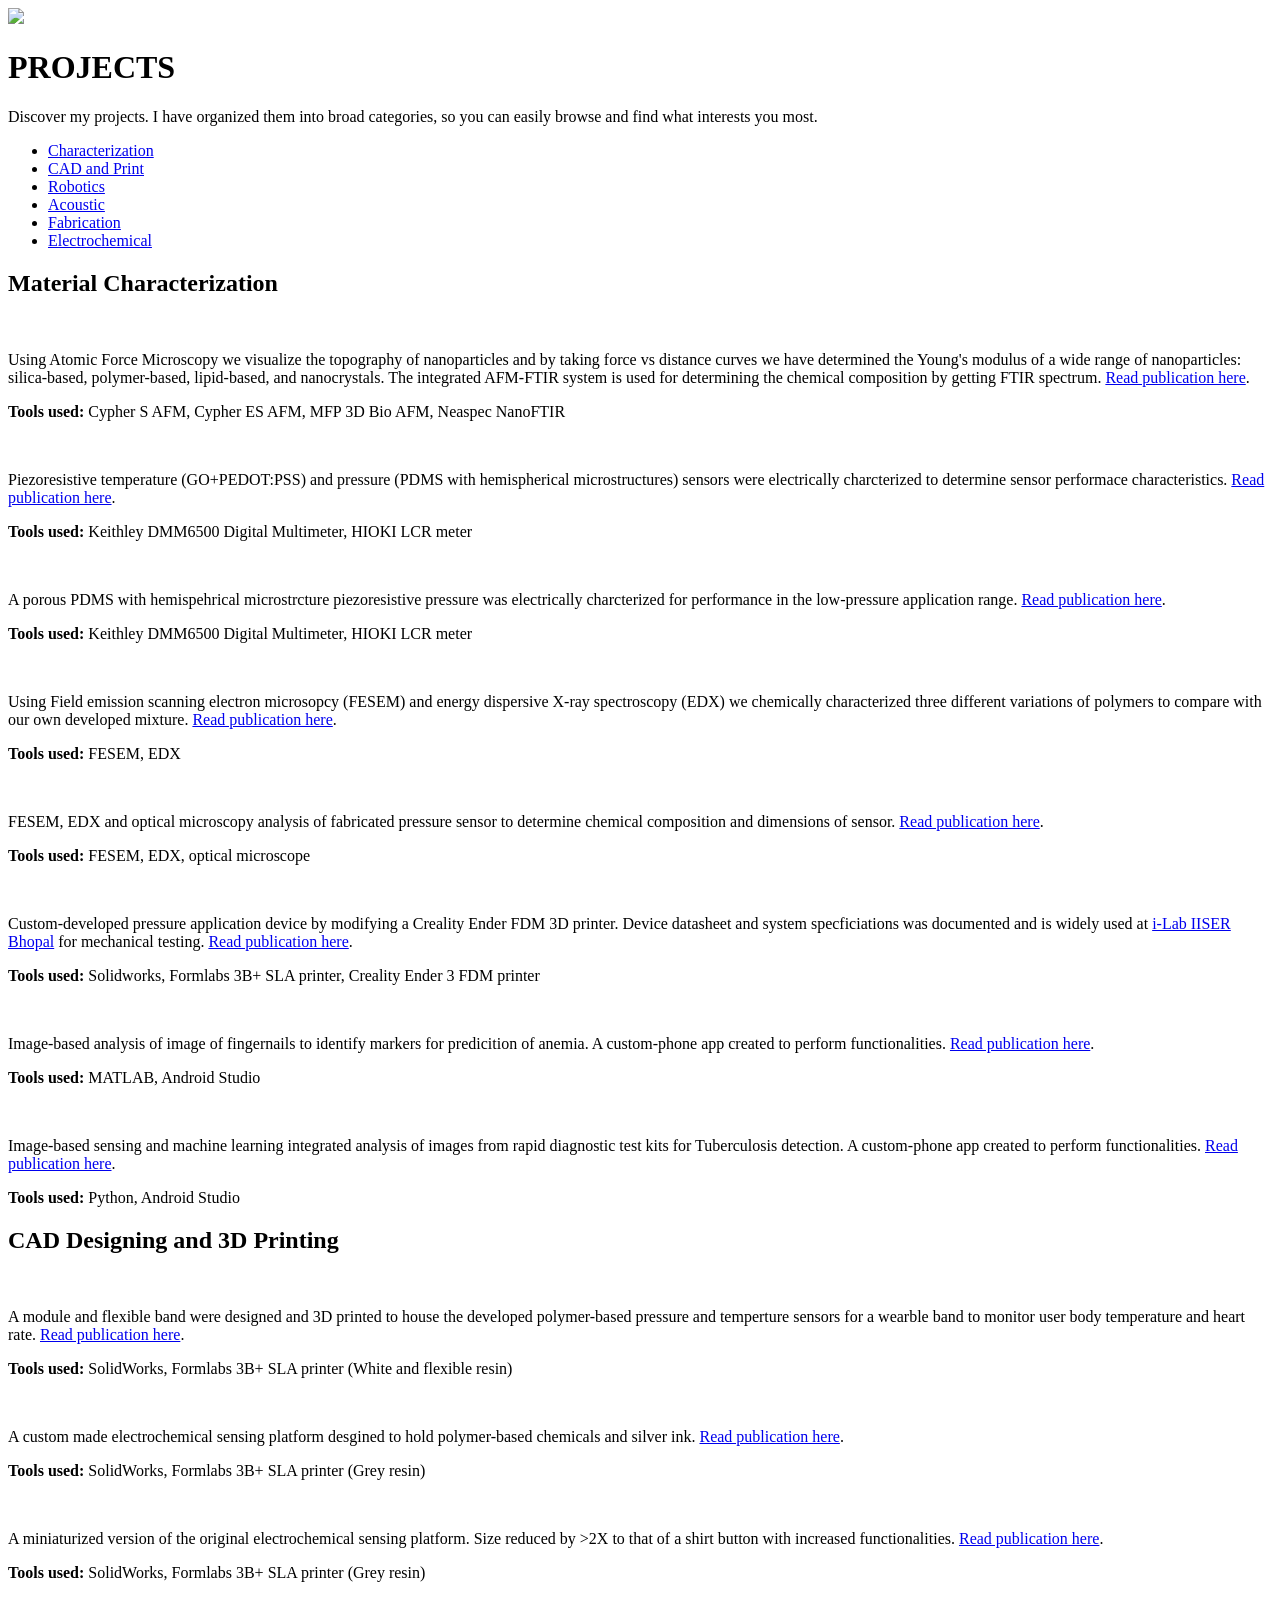
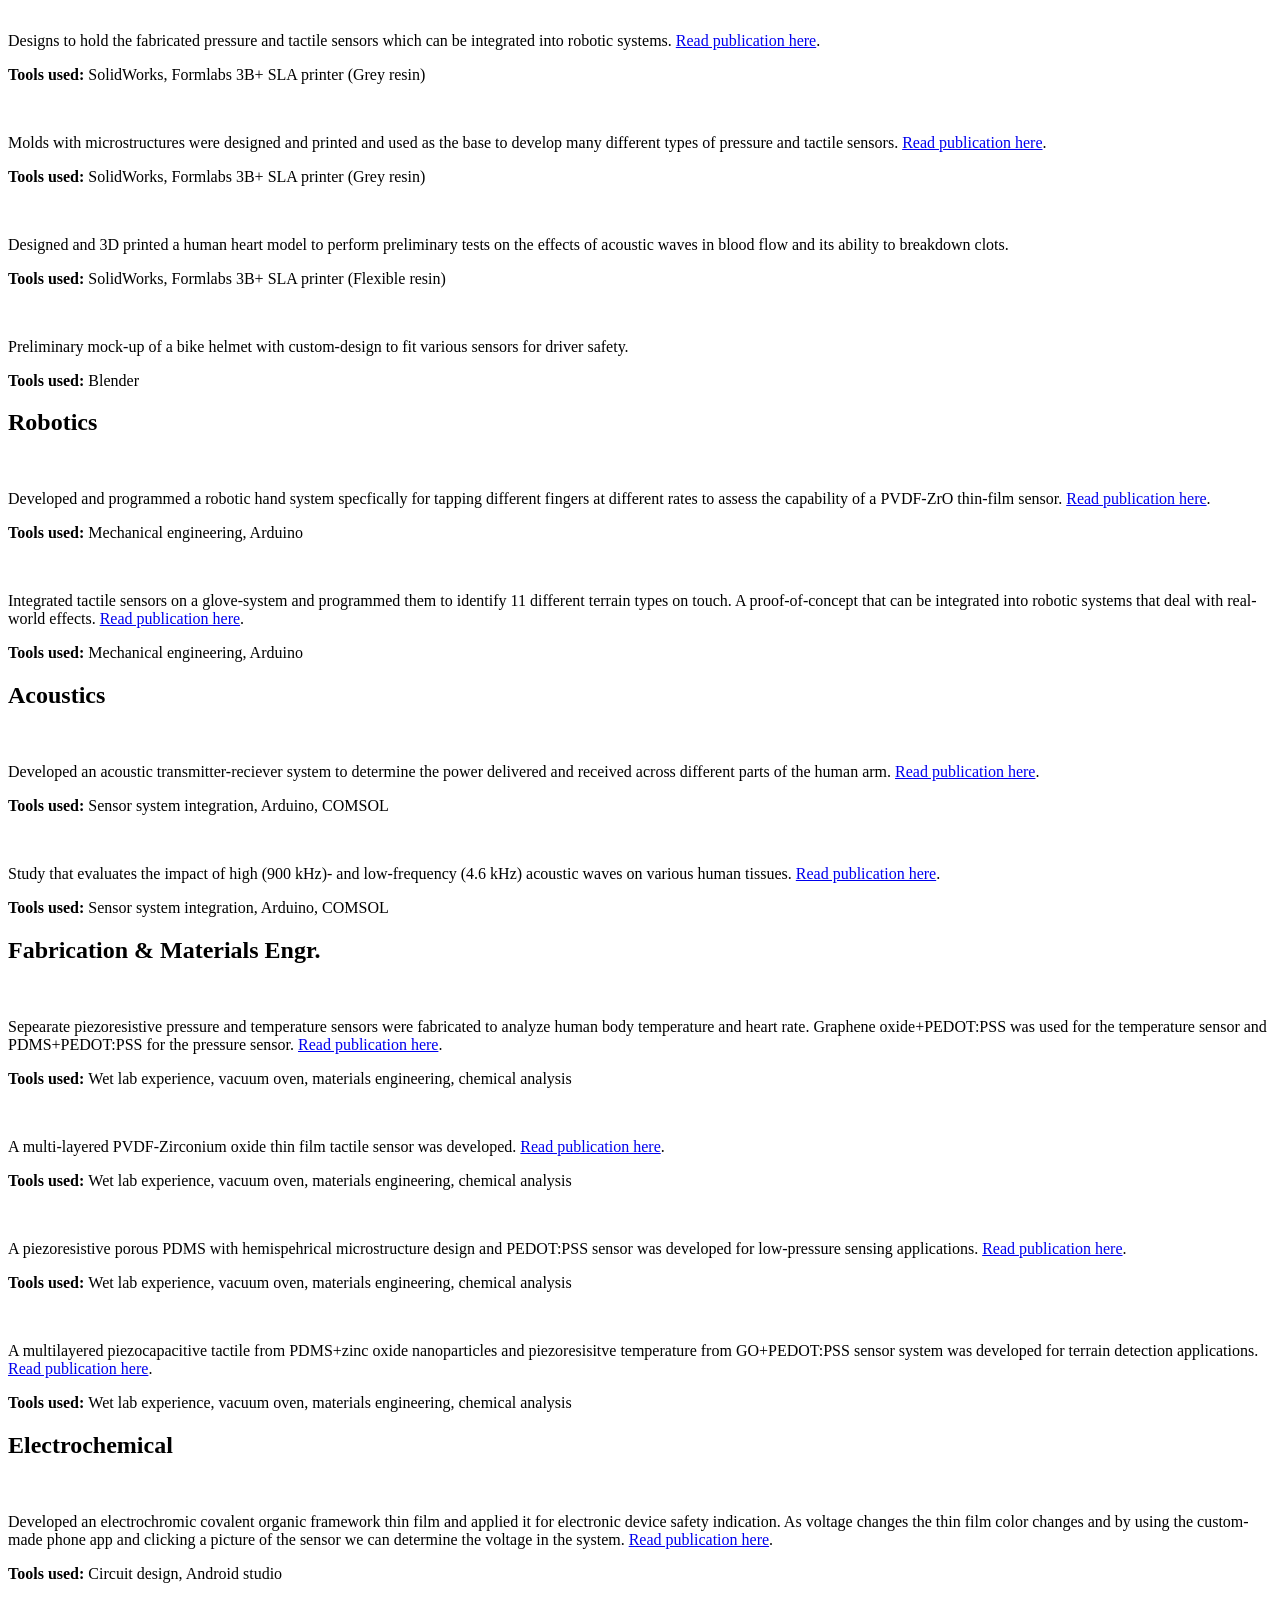
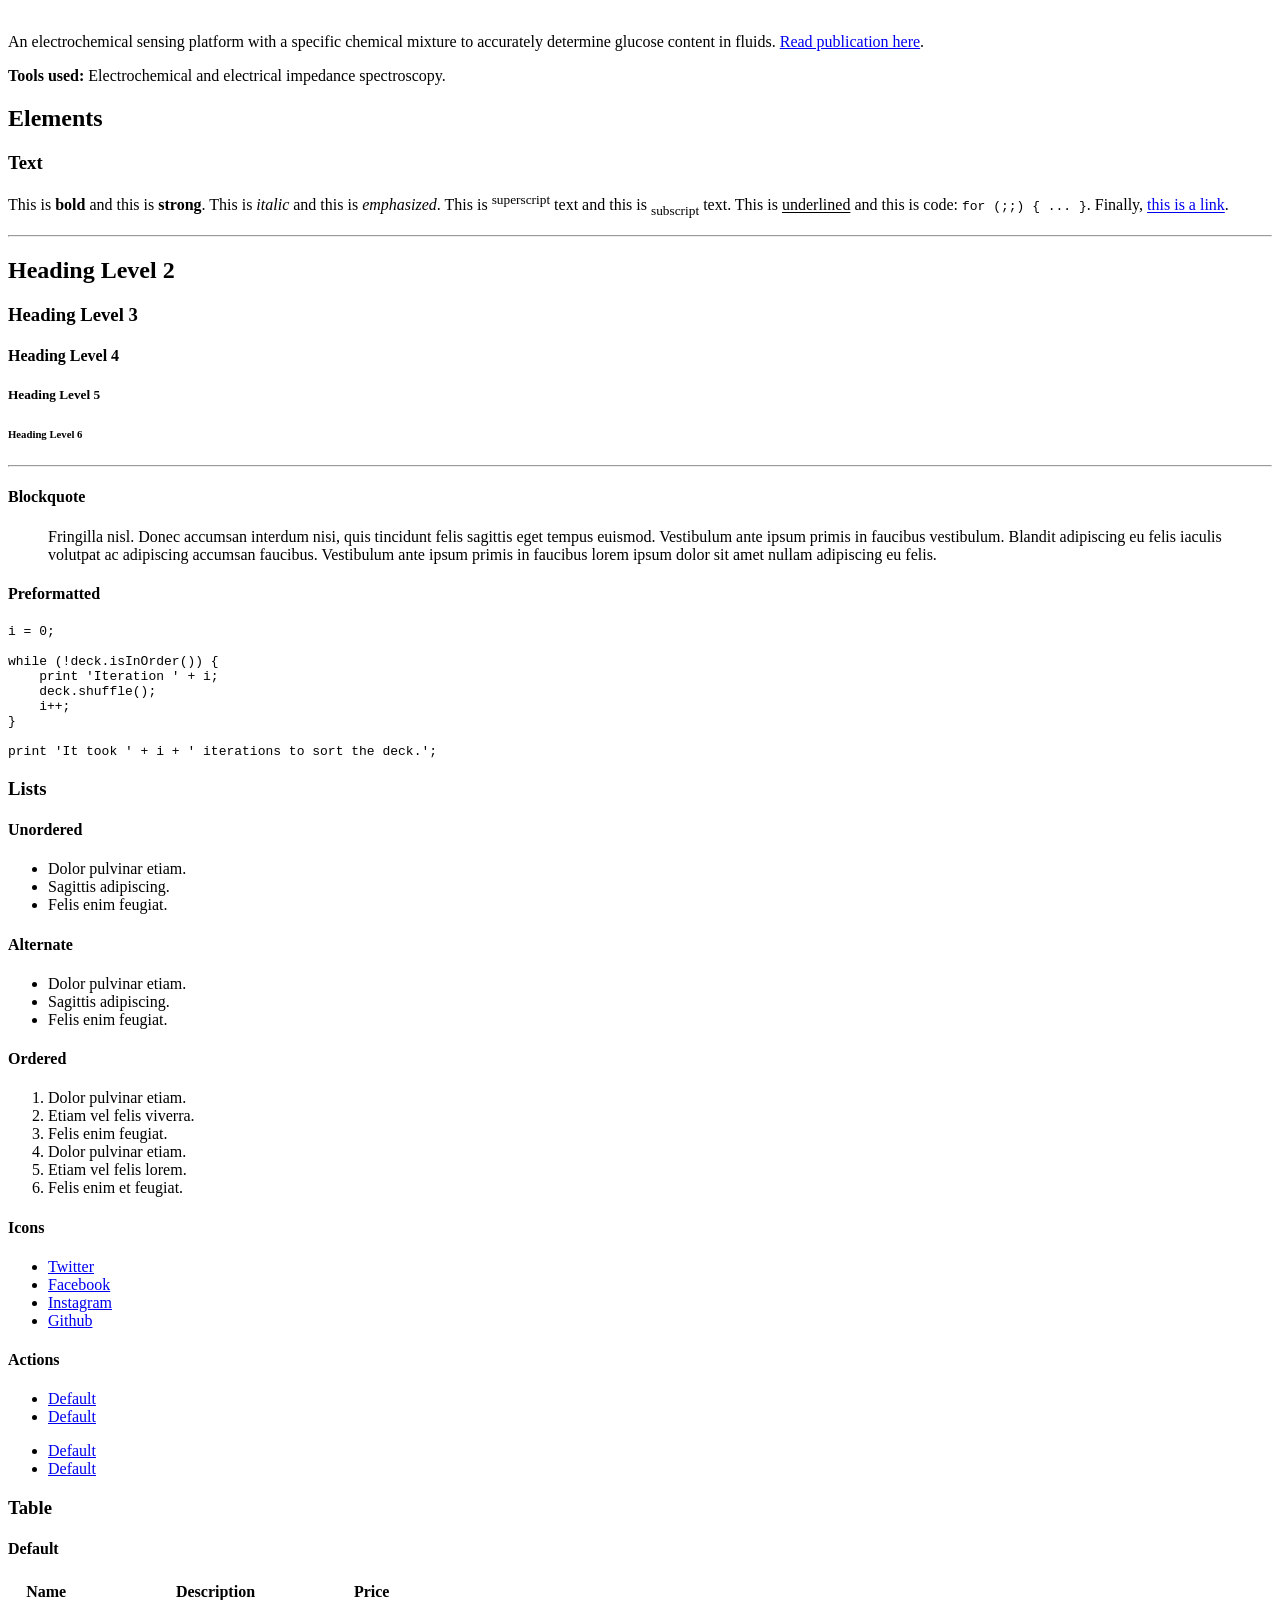
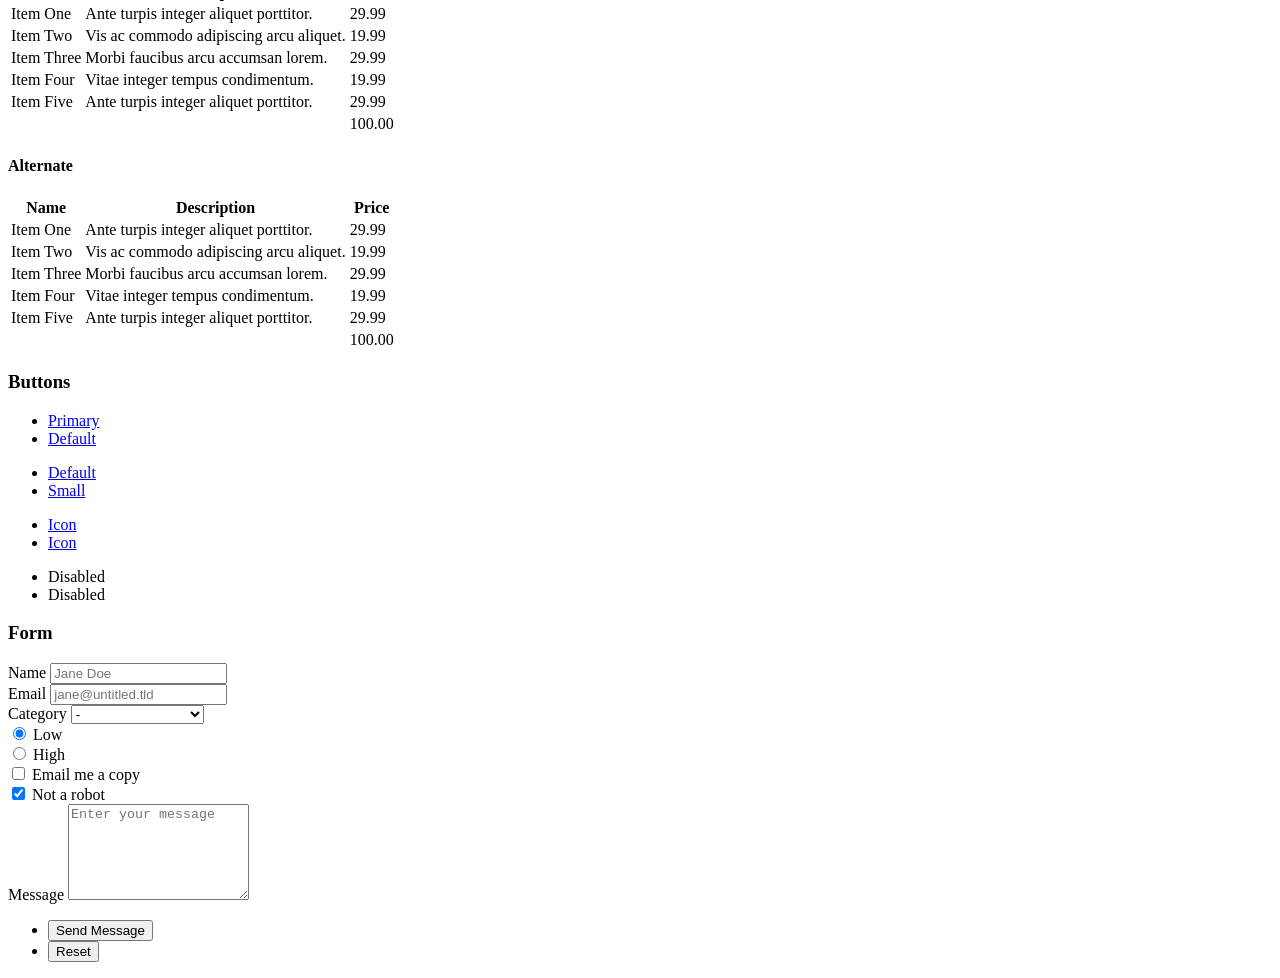
==== portfolio/index.html @ 2a533d01 "Add files via upload" ====
<!DOCTYPE HTML>
<!--
	Dimension by HTML5 UP
	html5up.net | @ajlkn
	Free for personal and commercial use under the CCA 3.0 license (html5up.net/license)
-->
<html>
	<head>
		<title>Projects by Subham</title>
		<link rel="icon" type="image/svg+xml" href="images/tab_icon.svg">
		<meta charset="utf-8" />
		<meta name="viewport" content="width=device-width, initial-scale=1, user-scalable=no" />
		<link rel="stylesheet" href="assets/css/main.css" />
		<noscript><link rel="stylesheet" href="assets/css/noscript.css" /></noscript>
	</head>
	<body class="is-preload">

		<!-- Wrapper -->
			<div id="wrapper">

				<header id="header">
					<a href="../index.html" class="logo">
						<img src="images/logo.png" class="custom-logo">
					</a>
					<div class="content">
						<div class="inner">
							<h1>PROJECTS</h1>
							<p>Discover my projects. I have organized them into broad categories, so you can easily browse and find what interests you most.</p>
						</div>
					</div>
					<nav>
						<ul>
							<li><a href="#char">Characterization</a></li>
							<li><a href="#3d">CAD and Print</a></li>
							<li><a href="#robotics">Robotics</a></li>
							<li><a href="#acoustic">Acoustic</a></li>
							<li><a href="#fab">Fabrication</a></li>
							<li><a href="#electro">Electrochemical</a></li>
						</ul>
					</nav>
				</header>

				<!-- Main -->
					<div id="main">

						<!-- Characterization -->
							<article id="char">
								<h2 class="major">Material Characterization</h2>
								<span class="image main"><img src="images/char2.png" alt="" /></span>
								<p>Using Atomic Force Microscopy we visualize the topography of nanoparticles and by taking force vs distance curves we have determined the Young's modulus of a wide range of nanoparticles: silica-based, polymer-based, lipid-based, and nanocrystals. The integrated AFM-FTIR system is used for determining the chemical composition by getting FTIR spectrum. <a href="https://www.sciencedirect.com/science/article/pii/S0169409X24002679">Read publication here</a>.</p>
								<p> <strong> Tools used: </strong>Cypher S AFM, Cypher ES AFM, MFP 3D Bio AFM, Neaspec NanoFTIR</p>
								<span class="image main"><img src="images/char1.png" alt="" /></span>
								<p>Piezoresistive temperature (GO+PEDOT:PSS) and pressure (PDMS with hemispherical microstructures) sensors were electrically charcterized to determine sensor performace characteristics. <a href="https://ieeexplore.ieee.org/abstract/document/10041193">Read publication here</a>.</p>
								<p> <strong> Tools used: </strong>Keithley DMM6500 Digital Multimeter, HIOKI LCR meter</p>
								<span class="image main"><img src="images/char3.png" alt="" /></span>
								<p>A porous PDMS with hemispehrical microstrcture piezoresistive pressure was electrically charcterized for performance in the low-pressure application range. <a href="https://ieeexplore.ieee.org/abstract/document/10268012">Read publication here</a>.</p>
								<p> <strong> Tools used: </strong>Keithley DMM6500 Digital Multimeter, HIOKI LCR meter</p>
								<span class="image main"><img src="images/char4.png" alt="" /></span>
								<p>Using Field emission scanning electron microsopcy (FESEM) and energy dispersive X-ray spectroscopy (EDX) we chemically characterized three different variations of polymers to compare with our own developed mixture. <a href="https://advanced.onlinelibrary.wiley.com/doi/full/10.1002/adem.202301067">Read publication here</a>.</p>
								<p> <strong> Tools used: </strong>FESEM, EDX</p>
								<span class="image main"><img src="images/char7.png" alt="" /></span>
								<p>FESEM, EDX and optical microscopy analysis of fabricated pressure sensor to determine chemical composition and dimensions of sensor. <a href="https://ieeexplore.ieee.org/abstract/document/10990295">Read publication here</a>.</p>
								<p> <strong> Tools used: </strong>FESEM, EDX, optical microscope</p>
								<span class="image main"><img src="images/char8.png" alt="" /></span>
								<p>Custom-developed pressure application device by modifying a Creality Ender FDM 3D printer. Device datasheet and system specficiations was documented and is widely used at <a href="https://www.ilab-research.com/">i-Lab IISER Bhopal</a>  for mechanical testing. <a href="https://ieeexplore.ieee.org/abstract/document/10990295">Read publication here</a>.</p>
								<p> <strong> Tools used: </strong>Solidworks, Formlabs 3B+ SLA printer, Creality Ender 3 FDM printer</p>
								<span class="image main"><img src="images/char5.png" alt="" /></span>
								<p>Image-based analysis of image of fingernails to identify markers for predicition of anemia.  A custom-phone app created to perform functionalities. <a href="https://ieeexplore.ieee.org/abstract/document/9928345">Read publication here</a>.</p>
								<p> <strong> Tools used: </strong>MATLAB, Android Studio</p>
								<span class="image main"><img src="images/char6.png" alt="" /></span>
								<p>Image-based sensing and machine learning integrated analysis of images from rapid diagnostic test kits for Tuberculosis detection. A custom-phone app created to perform functionalities. <a href="https://ieeexplore.ieee.org/abstract/document/10829553">Read publication here</a>.</p>
								<p> <strong> Tools used: </strong>Python, Android Studio</p>
							</article>

						<!-- CAD -->
							<article id="3d">
								<h2 class="major">CAD Designing and 3D Printing</h2>
								<span class="image main"><img src="images/cad1.png" alt="" /></span>
								<p>A module and flexible band were designed and 3D printed to house the developed polymer-based pressure and temperture sensors for a wearble band to monitor user body temperature and heart rate. <a href="https://ieeexplore.ieee.org/abstract/document/10041193">Read publication here</a>.</p>
								<p> <strong> Tools used: </strong>SolidWorks, Formlabs 3B+ SLA printer (White and flexible resin)</p>
								<span class="image main"><img src="images/cad2.png" alt="" /></span>
								<p>A custom made electrochemical sensing platform desgined to hold polymer-based chemicals and silver ink. <a href="https://advanced.onlinelibrary.wiley.com/doi/full/10.1002/adem.202301067">Read publication here</a>.</p>
								<p> <strong> Tools used: </strong>SolidWorks, Formlabs 3B+ SLA printer (Grey resin)</p>
								<span class="image main"><img src="images/cad3.png" alt="" /></span>
								<p>A miniaturized version of the original electrochemical sensing platform. Size reduced by >2X to that of a shirt button with increased functionalities. <a href="https://ieeexplore.ieee.org/abstract/document/10225262">Read publication here</a>.</p>
								<p> <strong> Tools used: </strong>SolidWorks, Formlabs 3B+ SLA printer (Grey resin)</p>
								<span class="image main"><img src="images/cad4.png" alt="" /></span>
								<p>Designs to hold the fabricated pressure and tactile sensors which can be integrated into robotic systems. <a href="https://iopscience.iop.org/article/10.1088/2058-8585/aced15/meta">Read publication here</a>.</p>
								<p> <strong> Tools used: </strong>SolidWorks, Formlabs 3B+ SLA printer (Grey resin)</p>
								<span class="image main"><img src="images/cad5.png" alt="" /></span>
								<p>Molds with microstructures were designed and printed and used as the base to develop many different types of pressure and tactile sensors. <a href="https://ieeexplore.ieee.org/abstract/document/10990295">Read publication here</a>.</p>
								<p> <strong> Tools used: </strong>SolidWorks, Formlabs 3B+ SLA printer (Grey resin)</p>
								<span class="image main"><img src="images/cad6.png" alt="" /></span>
								<p>Designed and 3D printed a human heart model to perform preliminary tests on the effects of acoustic waves in blood flow and its ability to breakdown clots.</p>
								<p> <strong> Tools used: </strong>SolidWorks, Formlabs 3B+ SLA printer (Flexible resin)</p>
								<span class="image main"><img src="images/cad7.png" alt="" /></span>
								<p>Preliminary mock-up of a bike helmet with custom-design to fit various sensors for driver safety.</p>
								<p> <strong> Tools used: </strong>Blender</p>
							</article>

						<!-- Robotics -->
							<article id="robotics">
								<h2 class="major">Robotics</h2>
								<span class="image main"><img src="images/rob1.png" alt="" /></span>
								<p>Developed and programmed a robotic hand system specfically for tapping different fingers at different rates to assess the capability of a PVDF-ZrO thin-film sensor. <a href="https://www.sciencedirect.com/science/article/pii/S0924424724004977">Read publication here</a>.</p>
								<p> <strong> Tools used: </strong>Mechanical engineering, Arduino </p>
								<span class="image main"><img src="images/rob2.png" alt="" /></span>
								<p>Integrated tactile sensors on a glove-system and programmed them to identify 11 different terrain types on touch. A proof-of-concept that can be integrated into robotic systems that deal with real-world effects. <a href="https://ieeexplore.ieee.org/abstract/document/10990295">Read publication here</a>.</p>
								<p> <strong> Tools used: </strong>Mechanical engineering, Arduino</p>
							</article>

						<!-- Acoustics -->
							<article id="acoustic">
								<h2 class="major">Acoustics</h2>
								<span class="image main"><img src="images/acou1.png" alt="" /></span>
								<p>Developed an acoustic transmitter-reciever system to determine the power delivered and received across different parts of the human arm. <a href="https://ieeexplore.ieee.org/abstract/document/10062978">Read publication here</a>.</p>
								<p> <strong> Tools used: </strong>Sensor system integration, Arduino, COMSOL</p>
								<span class="image main"><img src="images/acou2.png" alt="" /></span>
								<p>Study that evaluates the impact of high (900 kHz)- and low-frequency (4.6 kHz) acoustic waves on various human tissues. <a href="https://ieeexplore.ieee.org/abstract/document/10058156">Read publication here</a>.</p>
								<p> <strong> Tools used: </strong>Sensor system integration, Arduino, COMSOL</p>
							</article>

						<!-- Fabrication -->
							<article id="fab">
								<h2 class="major">Fabrication & Materials Engr.</h2>
								<span class="image main"><img src="images/fab1.png" alt="" /></span>
								<p>Sepearate piezoresistive pressure and temperature sensors were fabricated to analyze human body temperature and heart rate. Graphene oxide+PEDOT:PSS was used for the temperature sensor and PDMS+PEDOT:PSS for the pressure sensor. <a href="https://ieeexplore.ieee.org/abstract/document/10041193">Read publication here</a>.</p>
								<p> <strong> Tools used: </strong>Wet lab experience, vacuum oven, materials engineering, chemical analysis</p>
								<span class="image main"><img src="images/fab2.png" alt="" /></span>
								<p>A multi-layered PVDF-Zirconium oxide thin film tactile sensor was developed. <a href="https://www.sciencedirect.com/science/article/pii/S0924424724004977">Read publication here</a>.</p>
								<p> <strong> Tools used: </strong>Wet lab experience, vacuum oven, materials engineering, chemical analysis</p>
								<span class="image main"><img src="images/fab3.png" alt="" /></span>
								<p>A piezoresistive porous PDMS with hemispehrical microstructure design and PEDOT:PSS sensor was developed for low-pressure sensing applications. <a href="https://ieeexplore.ieee.org/abstract/document/10268012">Read publication here</a>.</p>
								<p> <strong> Tools used: </strong>Wet lab experience, vacuum oven, materials engineering, chemical analysis</p>
								<span class="image main"><img src="images/fab4.png" alt="" /></span>
								<p>A multilayered piezocapacitive tactile from PDMS+zinc oxide nanoparticles and piezoresisitve temperature from GO+PEDOT:PSS sensor system was developed for terrain detection applications. <a href="https://ieeexplore.ieee.org/abstract/document/10990295">Read publication here</a>.</p>
								<p> <strong> Tools used: </strong>Wet lab experience, vacuum oven, materials engineering, chemical analysis</p>
							</article>

						<!-- Electrochemical -->
							<article id="electro">
								<h2 class="major">Electrochemical</h2>
								<span class="image main"><img src="images/electro1.png" alt="" /></span>
								<p>Developed an electrochromic covalent organic framework thin film and applied it for electronic device safety indication. As voltage changes the thin film color changes and by using the custom-made phone app and clicking a picture of the sensor we can determine the voltage in the system. <a href="https://pubs.acs.org/doi/full/10.1021/acs.chemmater.4c00399">Read publication here</a>.</p>
								<p> <strong> Tools used: </strong>Circuit design, Android studio</p>
								<span class="image main"><img src="images/electro2.png" alt="" /></span>
								<p>An electrochemical sensing platform with a specific chemical mixture to accurately determine glucose content in fluids. <a href="https://advanced.onlinelibrary.wiley.com/doi/full/10.1002/adem.202301067">Read publication here</a>.</p>
								<p> <strong> Tools used: </strong>Electrochemical and electrical impedance spectroscopy.</p>
							</article>

						<!-- Contact
							<article id="contact">
								<h2 class="major">Contact</h2>
								<form method="post" action="#">
									<div class="fields">
										<div class="field half">
											<label for="name">Name</label>
											<input type="text" name="name" id="name" />
										</div>
										<div class="field half">
											<label for="email">Email</label>
											<input type="text" name="email" id="email" />
										</div>
										<div class="field">
											<label for="message">Message</label>
											<textarea name="message" id="message" rows="4"></textarea>
										</div>
									</div>
									<ul class="actions">
										<li><input type="submit" value="Send Message" class="primary" /></li>
										<li><input type="reset" value="Reset" /></li>
									</ul>
								</form>
								<ul class="icons">
									<li><a href="#" class="icon brands fa-twitter"><span class="label">Twitter</span></a></li>
									<li><a href="#" class="icon brands fa-facebook-f"><span class="label">Facebook</span></a></li>
									<li><a href="#" class="icon brands fa-instagram"><span class="label">Instagram</span></a></li>
									<li><a href="#" class="icon brands fa-github"><span class="label">GitHub</span></a></li>
								</ul>
							</article> -->

						<!-- Elements -->
							<article id="elements">
								<h2 class="major">Elements</h2>

								<section>
									<h3 class="major">Text</h3>
									<p>This is <b>bold</b> and this is <strong>strong</strong>. This is <i>italic</i> and this is <em>emphasized</em>.
									This is <sup>superscript</sup> text and this is <sub>subscript</sub> text.
									This is <u>underlined</u> and this is code: <code>for (;;) { ... }</code>. Finally, <a href="#">this is a link</a>.</p>
									<hr />
									<h2>Heading Level 2</h2>
									<h3>Heading Level 3</h3>
									<h4>Heading Level 4</h4>
									<h5>Heading Level 5</h5>
									<h6>Heading Level 6</h6>
									<hr />
									<h4>Blockquote</h4>
									<blockquote>Fringilla nisl. Donec accumsan interdum nisi, quis tincidunt felis sagittis eget tempus euismod. Vestibulum ante ipsum primis in faucibus vestibulum. Blandit adipiscing eu felis iaculis volutpat ac adipiscing accumsan faucibus. Vestibulum ante ipsum primis in faucibus lorem ipsum dolor sit amet nullam adipiscing eu felis.</blockquote>
									<h4>Preformatted</h4>
									<pre><code>i = 0;

while (!deck.isInOrder()) {
    print 'Iteration ' + i;
    deck.shuffle();
    i++;
}

print 'It took ' + i + ' iterations to sort the deck.';</code></pre>
								</section>

								<section>
									<h3 class="major">Lists</h3>

									<h4>Unordered</h4>
									<ul>
										<li>Dolor pulvinar etiam.</li>
										<li>Sagittis adipiscing.</li>
										<li>Felis enim feugiat.</li>
									</ul>

									<h4>Alternate</h4>
									<ul class="alt">
										<li>Dolor pulvinar etiam.</li>
										<li>Sagittis adipiscing.</li>
										<li>Felis enim feugiat.</li>
									</ul>

									<h4>Ordered</h4>
									<ol>
										<li>Dolor pulvinar etiam.</li>
										<li>Etiam vel felis viverra.</li>
										<li>Felis enim feugiat.</li>
										<li>Dolor pulvinar etiam.</li>
										<li>Etiam vel felis lorem.</li>
										<li>Felis enim et feugiat.</li>
									</ol>
									<h4>Icons</h4>
									<ul class="icons">
										<li><a href="#" class="icon brands fa-twitter"><span class="label">Twitter</span></a></li>
										<li><a href="#" class="icon brands fa-facebook-f"><span class="label">Facebook</span></a></li>
										<li><a href="#" class="icon brands fa-instagram"><span class="label">Instagram</span></a></li>
										<li><a href="#" class="icon brands fa-github"><span class="label">Github</span></a></li>
									</ul>

									<h4>Actions</h4>
									<ul class="actions">
										<li><a href="#" class="button primary">Default</a></li>
										<li><a href="#" class="button">Default</a></li>
									</ul>
									<ul class="actions stacked">
										<li><a href="#" class="button primary">Default</a></li>
										<li><a href="#" class="button">Default</a></li>
									</ul>
								</section>

								<section>
									<h3 class="major">Table</h3>
									<h4>Default</h4>
									<div class="table-wrapper">
										<table>
											<thead>
												<tr>
													<th>Name</th>
													<th>Description</th>
													<th>Price</th>
												</tr>
											</thead>
											<tbody>
												<tr>
													<td>Item One</td>
													<td>Ante turpis integer aliquet porttitor.</td>
													<td>29.99</td>
												</tr>
												<tr>
													<td>Item Two</td>
													<td>Vis ac commodo adipiscing arcu aliquet.</td>
													<td>19.99</td>
												</tr>
												<tr>
													<td>Item Three</td>
													<td> Morbi faucibus arcu accumsan lorem.</td>
													<td>29.99</td>
												</tr>
												<tr>
													<td>Item Four</td>
													<td>Vitae integer tempus condimentum.</td>
													<td>19.99</td>
												</tr>
												<tr>
													<td>Item Five</td>
													<td>Ante turpis integer aliquet porttitor.</td>
													<td>29.99</td>
												</tr>
											</tbody>
											<tfoot>
												<tr>
													<td colspan="2"></td>
													<td>100.00</td>
												</tr>
											</tfoot>
										</table>
									</div>

									<h4>Alternate</h4>
									<div class="table-wrapper">
										<table class="alt">
											<thead>
												<tr>
													<th>Name</th>
													<th>Description</th>
													<th>Price</th>
												</tr>
											</thead>
											<tbody>
												<tr>
													<td>Item One</td>
													<td>Ante turpis integer aliquet porttitor.</td>
													<td>29.99</td>
												</tr>
												<tr>
													<td>Item Two</td>
													<td>Vis ac commodo adipiscing arcu aliquet.</td>
													<td>19.99</td>
												</tr>
												<tr>
													<td>Item Three</td>
													<td> Morbi faucibus arcu accumsan lorem.</td>
													<td>29.99</td>
												</tr>
												<tr>
													<td>Item Four</td>
													<td>Vitae integer tempus condimentum.</td>
													<td>19.99</td>
												</tr>
												<tr>
													<td>Item Five</td>
													<td>Ante turpis integer aliquet porttitor.</td>
													<td>29.99</td>
												</tr>
											</tbody>
											<tfoot>
												<tr>
													<td colspan="2"></td>
													<td>100.00</td>
												</tr>
											</tfoot>
										</table>
									</div>
								</section>

								<section>
									<h3 class="major">Buttons</h3>
									<ul class="actions">
										<li><a href="#" class="button primary">Primary</a></li>
										<li><a href="#" class="button">Default</a></li>
									</ul>
									<ul class="actions">
										<li><a href="#" class="button">Default</a></li>
										<li><a href="#" class="button small">Small</a></li>
									</ul>
									<ul class="actions">
										<li><a href="#" class="button primary icon solid fa-download">Icon</a></li>
										<li><a href="#" class="button icon solid fa-download">Icon</a></li>
									</ul>
									<ul class="actions">
										<li><span class="button primary disabled">Disabled</span></li>
										<li><span class="button disabled">Disabled</span></li>
									</ul>
								</section>

								<section>
									<h3 class="major">Form</h3>
									<form method="post" action="#">
										<div class="fields">
											<div class="field half">
												<label for="demo-name">Name</label>
												<input type="text" name="demo-name" id="demo-name" value="" placeholder="Jane Doe" />
											</div>
											<div class="field half">
												<label for="demo-email">Email</label>
												<input type="email" name="demo-email" id="demo-email" value="" placeholder="jane@untitled.tld" />
											</div>
											<div class="field">
												<label for="demo-category">Category</label>
												<select name="demo-category" id="demo-category">
													<option value="">-</option>
													<option value="1">Manufacturing</option>
													<option value="1">Shipping</option>
													<option value="1">Administration</option>
													<option value="1">Human Resources</option>
												</select>
											</div>
											<div class="field half">
												<input type="radio" id="demo-priority-low" name="demo-priority" checked>
												<label for="demo-priority-low">Low</label>
											</div>
											<div class="field half">
												<input type="radio" id="demo-priority-high" name="demo-priority">
												<label for="demo-priority-high">High</label>
											</div>
											<div class="field half">
												<input type="checkbox" id="demo-copy" name="demo-copy">
												<label for="demo-copy">Email me a copy</label>
											</div>
											<div class="field half">
												<input type="checkbox" id="demo-human" name="demo-human" checked>
												<label for="demo-human">Not a robot</label>
											</div>
											<div class="field">
												<label for="demo-message">Message</label>
												<textarea name="demo-message" id="demo-message" placeholder="Enter your message" rows="6"></textarea>
											</div>
										</div>
										<ul class="actions">
											<li><input type="submit" value="Send Message" class="primary" /></li>
											<li><input type="reset" value="Reset" /></li>
										</ul>
									</form>
								</section>

							</article>

					</div>

				<!-- Footer -->
					<footer id="footer">

					</footer>

			</div>

		<!-- BG -->
			<div id="bg"></div>

		<!-- Scripts -->
			<script src="assets/js/jquery.min.js"></script>
			<script src="assets/js/browser.min.js"></script>
			<script src="assets/js/breakpoints.min.js"></script>
			<script src="assets/js/util.js"></script>
			<script src="assets/js/main.js"></script>

	</body>
</html>
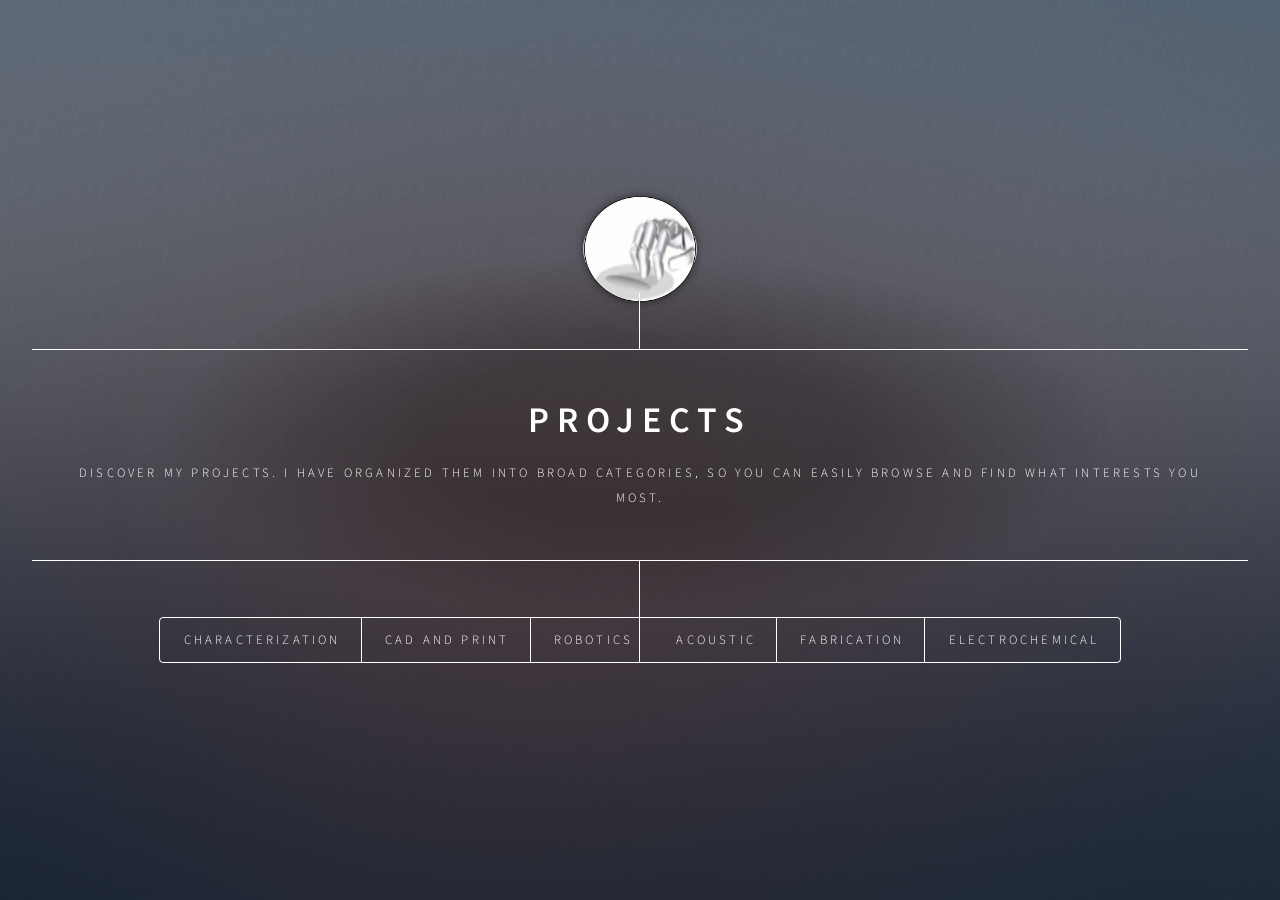
==== commit 037c5a68: "Update index.html" ====
--- a/portfolio/index.html
+++ b/portfolio/index.html
@@ -1,444 +1,484 @@
-<!DOCTYPE HTML>
-<!--
-	Dimension by HTML5 UP
-	html5up.net | @ajlkn
-	Free for personal and commercial use under the CCA 3.0 license (html5up.net/license)
--->
-<html>
-	<head>
-		<title>Projects by Subham</title>
-		<link rel="icon" type="image/svg+xml" href="images/tab_icon.svg">
-		<meta charset="utf-8" />
-		<meta name="viewport" content="width=device-width, initial-scale=1, user-scalable=no" />
-		<link rel="stylesheet" href="assets/css/main.css" />
-		<noscript><link rel="stylesheet" href="assets/css/noscript.css" /></noscript>
-	</head>
-	<body class="is-preload">
-
-		<!-- Wrapper -->
-			<div id="wrapper">
-
-				<header id="header">
-					<a href="../index.html" class="logo">
-						<img src="images/logo.png" class="custom-logo">
-					</a>
-					<div class="content">
-						<div class="inner">
-							<h1>PROJECTS</h1>
-							<p>Discover my projects. I have organized them into broad categories, so you can easily browse and find what interests you most.</p>
+	<!DOCTYPE HTML>
+
+	<html>
+		<head>
+			<title>Projects by Subham</title>
+			<link rel="icon" type="image/svg+xml" href="images/tab_icon.svg">
+			<meta charset="utf-8" />
+			<meta name="viewport" content="width=device-width, initial-scale=1, user-scalable=no" />
+			<link rel="stylesheet" href="assets/css/main.css" />
+			<noscript><link rel="stylesheet" href="assets/css/noscript.css" /></noscript>
+		</head>
+		<body class="is-preload">
+
+			<!-- Wrapper -->
+				<div id="wrapper">
+
+					<header id="header">
+						<a href="../index.html" class="logo">
+							<img src="images/logo.png" class="custom-logo">
+						</a>
+						<div class="content">
+							<div class="inner">
+								<h1>PROJECTS</h1>
+								<p>Discover my projects. I have organized them into broad categories, so you can easily browse and find what interests you most.</p>
+							</div>
 						</div>
-					</div>
-					<nav>
-						<ul>
-							<li><a href="#char">Characterization</a></li>
-							<li><a href="#3d">CAD and Print</a></li>
-							<li><a href="#robotics">Robotics</a></li>
-							<li><a href="#acoustic">Acoustic</a></li>
-							<li><a href="#fab">Fabrication</a></li>
-							<li><a href="#electro">Electrochemical</a></li>
-						</ul>
-					</nav>
-				</header>
-
-				<!-- Main -->
-					<div id="main">
-
-						<!-- Characterization -->
-							<article id="char">
-								<h2 class="major">Material Characterization</h2>
-								<span class="image main"><img src="images/char2.png" alt="" /></span>
-								<p>Using Atomic Force Microscopy we visualize the topography of nanoparticles and by taking force vs distance curves we have determined the Young's modulus of a wide range of nanoparticles: silica-based, polymer-based, lipid-based, and nanocrystals. The integrated AFM-FTIR system is used for determining the chemical composition by getting FTIR spectrum. <a href="https://www.sciencedirect.com/science/article/pii/S0169409X24002679">Read publication here</a>.</p>
-								<p> <strong> Tools used: </strong>Cypher S AFM, Cypher ES AFM, MFP 3D Bio AFM, Neaspec NanoFTIR</p>
-								<span class="image main"><img src="images/char1.png" alt="" /></span>
-								<p>Piezoresistive temperature (GO+PEDOT:PSS) and pressure (PDMS with hemispherical microstructures) sensors were electrically charcterized to determine sensor performace characteristics. <a href="https://ieeexplore.ieee.org/abstract/document/10041193">Read publication here</a>.</p>
-								<p> <strong> Tools used: </strong>Keithley DMM6500 Digital Multimeter, HIOKI LCR meter</p>
-								<span class="image main"><img src="images/char3.png" alt="" /></span>
-								<p>A porous PDMS with hemispehrical microstrcture piezoresistive pressure was electrically charcterized for performance in the low-pressure application range. <a href="https://ieeexplore.ieee.org/abstract/document/10268012">Read publication here</a>.</p>
-								<p> <strong> Tools used: </strong>Keithley DMM6500 Digital Multimeter, HIOKI LCR meter</p>
-								<span class="image main"><img src="images/char4.png" alt="" /></span>
-								<p>Using Field emission scanning electron microsopcy (FESEM) and energy dispersive X-ray spectroscopy (EDX) we chemically characterized three different variations of polymers to compare with our own developed mixture. <a href="https://advanced.onlinelibrary.wiley.com/doi/full/10.1002/adem.202301067">Read publication here</a>.</p>
-								<p> <strong> Tools used: </strong>FESEM, EDX</p>
-								<span class="image main"><img src="images/char7.png" alt="" /></span>
-								<p>FESEM, EDX and optical microscopy analysis of fabricated pressure sensor to determine chemical composition and dimensions of sensor. <a href="https://ieeexplore.ieee.org/abstract/document/10990295">Read publication here</a>.</p>
-								<p> <strong> Tools used: </strong>FESEM, EDX, optical microscope</p>
-								<span class="image main"><img src="images/char8.png" alt="" /></span>
-								<p>Custom-developed pressure application device by modifying a Creality Ender FDM 3D printer. Device datasheet and system specficiations was documented and is widely used at <a href="https://www.ilab-research.com/">i-Lab IISER Bhopal</a>  for mechanical testing. <a href="https://ieeexplore.ieee.org/abstract/document/10990295">Read publication here</a>.</p>
-								<p> <strong> Tools used: </strong>Solidworks, Formlabs 3B+ SLA printer, Creality Ender 3 FDM printer</p>
-								<span class="image main"><img src="images/char5.png" alt="" /></span>
-								<p>Image-based analysis of image of fingernails to identify markers for predicition of anemia.  A custom-phone app created to perform functionalities. <a href="https://ieeexplore.ieee.org/abstract/document/9928345">Read publication here</a>.</p>
-								<p> <strong> Tools used: </strong>MATLAB, Android Studio</p>
-								<span class="image main"><img src="images/char6.png" alt="" /></span>
-								<p>Image-based sensing and machine learning integrated analysis of images from rapid diagnostic test kits for Tuberculosis detection. A custom-phone app created to perform functionalities. <a href="https://ieeexplore.ieee.org/abstract/document/10829553">Read publication here</a>.</p>
-								<p> <strong> Tools used: </strong>Python, Android Studio</p>
-							</article>
-
-						<!-- CAD -->
-							<article id="3d">
-								<h2 class="major">CAD Designing and 3D Printing</h2>
-								<span class="image main"><img src="images/cad1.png" alt="" /></span>
-								<p>A module and flexible band were designed and 3D printed to house the developed polymer-based pressure and temperture sensors for a wearble band to monitor user body temperature and heart rate. <a href="https://ieeexplore.ieee.org/abstract/document/10041193">Read publication here</a>.</p>
-								<p> <strong> Tools used: </strong>SolidWorks, Formlabs 3B+ SLA printer (White and flexible resin)</p>
-								<span class="image main"><img src="images/cad2.png" alt="" /></span>
-								<p>A custom made electrochemical sensing platform desgined to hold polymer-based chemicals and silver ink. <a href="https://advanced.onlinelibrary.wiley.com/doi/full/10.1002/adem.202301067">Read publication here</a>.</p>
-								<p> <strong> Tools used: </strong>SolidWorks, Formlabs 3B+ SLA printer (Grey resin)</p>
-								<span class="image main"><img src="images/cad3.png" alt="" /></span>
-								<p>A miniaturized version of the original electrochemical sensing platform. Size reduced by >2X to that of a shirt button with increased functionalities. <a href="https://ieeexplore.ieee.org/abstract/document/10225262">Read publication here</a>.</p>
-								<p> <strong> Tools used: </strong>SolidWorks, Formlabs 3B+ SLA printer (Grey resin)</p>
-								<span class="image main"><img src="images/cad4.png" alt="" /></span>
-								<p>Designs to hold the fabricated pressure and tactile sensors which can be integrated into robotic systems. <a href="https://iopscience.iop.org/article/10.1088/2058-8585/aced15/meta">Read publication here</a>.</p>
-								<p> <strong> Tools used: </strong>SolidWorks, Formlabs 3B+ SLA printer (Grey resin)</p>
-								<span class="image main"><img src="images/cad5.png" alt="" /></span>
-								<p>Molds with microstructures were designed and printed and used as the base to develop many different types of pressure and tactile sensors. <a href="https://ieeexplore.ieee.org/abstract/document/10990295">Read publication here</a>.</p>
-								<p> <strong> Tools used: </strong>SolidWorks, Formlabs 3B+ SLA printer (Grey resin)</p>
-								<span class="image main"><img src="images/cad6.png" alt="" /></span>
-								<p>Designed and 3D printed a human heart model to perform preliminary tests on the effects of acoustic waves in blood flow and its ability to breakdown clots.</p>
-								<p> <strong> Tools used: </strong>SolidWorks, Formlabs 3B+ SLA printer (Flexible resin)</p>
-								<span class="image main"><img src="images/cad7.png" alt="" /></span>
-								<p>Preliminary mock-up of a bike helmet with custom-design to fit various sensors for driver safety.</p>
-								<p> <strong> Tools used: </strong>Blender</p>
-							</article>
-
-						<!-- Robotics -->
-							<article id="robotics">
-								<h2 class="major">Robotics</h2>
-								<span class="image main"><img src="images/rob1.png" alt="" /></span>
-								<p>Developed and programmed a robotic hand system specfically for tapping different fingers at different rates to assess the capability of a PVDF-ZrO thin-film sensor. <a href="https://www.sciencedirect.com/science/article/pii/S0924424724004977">Read publication here</a>.</p>
-								<p> <strong> Tools used: </strong>Mechanical engineering, Arduino </p>
-								<span class="image main"><img src="images/rob2.png" alt="" /></span>
-								<p>Integrated tactile sensors on a glove-system and programmed them to identify 11 different terrain types on touch. A proof-of-concept that can be integrated into robotic systems that deal with real-world effects. <a href="https://ieeexplore.ieee.org/abstract/document/10990295">Read publication here</a>.</p>
-								<p> <strong> Tools used: </strong>Mechanical engineering, Arduino</p>
-							</article>
-
-						<!-- Acoustics -->
-							<article id="acoustic">
-								<h2 class="major">Acoustics</h2>
-								<span class="image main"><img src="images/acou1.png" alt="" /></span>
-								<p>Developed an acoustic transmitter-reciever system to determine the power delivered and received across different parts of the human arm. <a href="https://ieeexplore.ieee.org/abstract/document/10062978">Read publication here</a>.</p>
-								<p> <strong> Tools used: </strong>Sensor system integration, Arduino, COMSOL</p>
-								<span class="image main"><img src="images/acou2.png" alt="" /></span>
-								<p>Study that evaluates the impact of high (900 kHz)- and low-frequency (4.6 kHz) acoustic waves on various human tissues. <a href="https://ieeexplore.ieee.org/abstract/document/10058156">Read publication here</a>.</p>
-								<p> <strong> Tools used: </strong>Sensor system integration, Arduino, COMSOL</p>
-							</article>
-
-						<!-- Fabrication -->
-							<article id="fab">
-								<h2 class="major">Fabrication & Materials Engr.</h2>
-								<span class="image main"><img src="images/fab1.png" alt="" /></span>
-								<p>Sepearate piezoresistive pressure and temperature sensors were fabricated to analyze human body temperature and heart rate. Graphene oxide+PEDOT:PSS was used for the temperature sensor and PDMS+PEDOT:PSS for the pressure sensor. <a href="https://ieeexplore.ieee.org/abstract/document/10041193">Read publication here</a>.</p>
-								<p> <strong> Tools used: </strong>Wet lab experience, vacuum oven, materials engineering, chemical analysis</p>
-								<span class="image main"><img src="images/fab2.png" alt="" /></span>
-								<p>A multi-layered PVDF-Zirconium oxide thin film tactile sensor was developed. <a href="https://www.sciencedirect.com/science/article/pii/S0924424724004977">Read publication here</a>.</p>
-								<p> <strong> Tools used: </strong>Wet lab experience, vacuum oven, materials engineering, chemical analysis</p>
-								<span class="image main"><img src="images/fab3.png" alt="" /></span>
-								<p>A piezoresistive porous PDMS with hemispehrical microstructure design and PEDOT:PSS sensor was developed for low-pressure sensing applications. <a href="https://ieeexplore.ieee.org/abstract/document/10268012">Read publication here</a>.</p>
-								<p> <strong> Tools used: </strong>Wet lab experience, vacuum oven, materials engineering, chemical analysis</p>
-								<span class="image main"><img src="images/fab4.png" alt="" /></span>
-								<p>A multilayered piezocapacitive tactile from PDMS+zinc oxide nanoparticles and piezoresisitve temperature from GO+PEDOT:PSS sensor system was developed for terrain detection applications. <a href="https://ieeexplore.ieee.org/abstract/document/10990295">Read publication here</a>.</p>
-								<p> <strong> Tools used: </strong>Wet lab experience, vacuum oven, materials engineering, chemical analysis</p>
-							</article>
-
-						<!-- Electrochemical -->
-							<article id="electro">
-								<h2 class="major">Electrochemical</h2>
-								<span class="image main"><img src="images/electro1.png" alt="" /></span>
-								<p>Developed an electrochromic covalent organic framework thin film and applied it for electronic device safety indication. As voltage changes the thin film color changes and by using the custom-made phone app and clicking a picture of the sensor we can determine the voltage in the system. <a href="https://pubs.acs.org/doi/full/10.1021/acs.chemmater.4c00399">Read publication here</a>.</p>
-								<p> <strong> Tools used: </strong>Circuit design, Android studio</p>
-								<span class="image main"><img src="images/electro2.png" alt="" /></span>
-								<p>An electrochemical sensing platform with a specific chemical mixture to accurately determine glucose content in fluids. <a href="https://advanced.onlinelibrary.wiley.com/doi/full/10.1002/adem.202301067">Read publication here</a>.</p>
-								<p> <strong> Tools used: </strong>Electrochemical and electrical impedance spectroscopy.</p>
-							</article>
-
-						<!-- Contact
-							<article id="contact">
-								<h2 class="major">Contact</h2>
-								<form method="post" action="#">
-									<div class="fields">
-										<div class="field half">
-											<label for="name">Name</label>
-											<input type="text" name="name" id="name" />
+						<nav>
+							<ul>
+								<li><a href="#char">Characterization</a></li>
+								<li><a href="#3d">CAD and Print</a></li>
+								<li><a href="#robotics">Robotics</a></li>
+								<li><a href="#acoustic">Acoustic</a></li>
+								<li><a href="#fab">Fabrication</a></li>
+								<li><a href="#electro">Electrochemical</a></li>
+							</ul>
+						</nav>
+					</header>
+
+					<!-- Main -->
+						<div id="main">
+
+							<!-- Characterization -->
+								<article id="char">
+									<h2 class="major">Material Characterization</h2>
+									<span class="image main"><img src="images/char2.png" alt="" /></span>
+									<p>Using Atomic Force Microscopy we visualize the topography of nanoparticles and by taking force vs distance curves we have determined the Young's modulus of a wide range of nanoparticles: silica-based, polymer-based, lipid-based, and nanocrystals. The integrated AFM-FTIR system is used for determining the chemical composition by getting FTIR spectrum. <a href="https://www.sciencedirect.com/science/article/pii/S0169409X24002679">Read publication here</a>.</p>
+									<p><strong>My Role:</strong> I designed and conducted all the experimental work, data analysis, and manuscript preparation for this project, which is part of the Eli Lilly-Purdue research collaboration.<br> <strong>Outcome:</strong> The project led to a publication in Advanced Drug Delivery Reviews and is part of a larger effort to develop advanced drug delivery solutions.<br> <strong>Design Choice:</strong> My decisions were aimed at standardizing characterization techniques to ensure consistent and reliable data for the pharmaceutical industry. </p>
+									<p> <strong> Tools used: </strong>Cypher S AFM, Cypher ES AFM, MFP 3D Bio AFM, Neaspec NanoFTIR</p>
+									
+									<span class="image main"><img src="images/char1.png" alt="" /></span>
+									<p>Piezoresistive temperature (GO+PEDOT:PSS) and pressure (PDMS with hemispherical microstructures) sensors were electrically characterized to determine sensor performace characteristics. <a href="https://ieeexplore.ieee.org/abstract/document/10041193">Read publication here</a>.</p>
+									<p><strong>My Role:</strong> I was a primary contributor, with equal contribution to the project. I engineered and prototyped the wearable device, and conducted all characterization and performance testing.<br> <strong>Outcome:</strong> The project led to a publication in the IEEE Journal on Flexible Electronics and yielded a patented design.<br> <strong>Design Choice:</strong> The choice of materials and design allowed for flexible, continuous monitoring of cardiac health.</p>
+									<p> <strong> Tools used: </strong>Keithley DMM6500 Digital Multimeter, HIOKI LCR meter</p>
+									
+									<span class="image main"><img src="images/char3.png" alt="" /></span>
+									<p>A porous PDMS with hemispehrical microstructure piezoresistive pressure was electrically characterized for performance in the low-pressure application range. <a href="https://ieeexplore.ieee.org/abstract/document/10268012">Read publication here</a>.</p>
+									<p><strong>My Role:</strong> I designed and fabricated the sensor, performed the electrical characterization, and wrote the manuscript for this project.<br> <strong>Outcome:</strong> This project demonstrated the successful development of a sensor for low-pressure applications, resulting in a publication in IEEE Sensors Letters.<br> <strong>Design Choice:</strong> The porous PDMS with hemispherical microstructures was chosen to enhance the sensor's sensitivity in the low-pressure range, making it suitable for biomedical applications. </p>
+									<p> <strong> Tools used: </strong>Keithley DMM6500 Digital Multimeter, HIOKI LCR meter</p>
+									
+									<span class="image main"><img src="images/char4.png" alt="" /></span>
+									<p>Using Field emission scanning electron microscopy (FESEM) and energy dispersive X-ray spectroscopy (EDX) we chemically characterized three different variations of polymers to compare with our own developed mixture. <a href="https://advanced.onlinelibrary.wiley.com/doi/full/10.1002/adem.202301067">Read publication here</a>.</p>
+									<p><strong>My Role:</strong> I was a co-author on this publication. My specific contributions included conducting the FESEM and EDX characterization to analyze the material composition and morphology.<br> <strong>Outcome:</strong> This work contributed to a publication in Advanced Engineering Materials.<br> <strong>Design Choice:</strong> The use of advanced characterization tools like FESEM and EDX was critical for validating the chemical composition and microstructure of the developed polymer mixture, justifying its use in the final device.</p>
+									<p> <strong> Tools used: </strong>FESEM, EDX</p>
+									
+									<span class="image main"><img src="images/char7.png" alt="" /></span>
+									<p>FESEM, EDX and optical microscopy analysis of fabricated pressure sensor to determine chemical composition and dimensions of sensor. <a href="https://ieeexplore.ieee.org/abstract/document/10990295">Read publication here</a>.</p>
+									<p><strong>My Role:</strong> I contributed to the fabrication and characterization of the sensor and co-authored the publication. My role involved using microscopy tools to ensure the sensor's physical properties met the design specifications.<br> <strong>Outcome:</strong> This project resulted in a publication in IEEE Sensors Letters.<br> <strong>Design Choice:</strong> We used these characterization methods to verify the structural integrity and composition of the fabricated sensor, which was crucial for its performance and eventual integration into a glove system for terrain detection.</p>
+									<p> <strong> Tools used: </strong>FESEM, EDX, optical microscope</p>
+									
+									<span class="image main"><img src="images/char8.png" alt="" /></span>
+									<p>Custom-developed pressure application device by modifying a Creality Ender FDM 3D printer. Device datasheet and system specifications were documented and is widely used at <a href="https://www.ilab-research.com/">i-Lab IISER Bhopal</a>  for mechanical testing. <a href="https://ieeexplore.ieee.org/abstract/document/10990295">Read publication here</a>.</p>
+									<p><strong>My Role:</strong> I designed and fabricated this custom device using SolidWorks, and developed the documentation for its use.<br> <strong>Outcome:</strong> The device is now a standard tool used for mechanical testing at the i-Lab IISER Bhopal, which was a significant outcome for our research group.<br> <strong>Design Choice:</strong> Modifying an existing, accessible FDM printer was a cost-effective solution that allowed us to create a highly specific tool for our research without purchasing expensive commercial equipment.</p>
+									<p> <strong> Tools used: </strong>SolidWorks, Formlabs 3B+ SLA printer, Creality Ender 3 FDM printer</p>
+									
+									<span class="image main"><img src="images/char5.png" alt="" /></span>
+									<p>Image-based analysis of image of fingernails to identify markers for prediction of anemia.  A custom-phone app created to perform functionalities. <a href="https://ieeexplore.ieee.org/abstract/document/9928345">Read publication here</a>.</p>
+									<p><strong>My Role:</strong> I was the sole developer of the image-processing algorithm in MATLAB and the custom phone application to streamline the analysis.<br> <strong>Outcome:</strong> This project resulted in a publication in IEEE Sensors Letters, showcasing a non-invasive diagnostic tool for anemia.<br> <strong>Design Choice:</strong> The use of a smartphone application was a deliberate choice to make the diagnostic tool accessible and easy to use for a wider population, especially in resource-limited settings.</p>
+									<p> <strong> Tools used: </strong>MATLAB, Android Studio</p>
+									
+									<span class="image main"><img src="images/char6.png" alt="" /></span>
+									<p>Image-based sensing and machine learning integrated analysis of images from rapid diagnostic test kits for Tuberculosis detection. A custom-phone app created to perform functionalities. <a href="https://ieeexplore.ieee.org/abstract/document/10829553">Read publication here</a>.</p>
+									<p><strong>My Role:</strong> I developed the Python-based machine learning model and the Android application for image analysis and diagnosis.<br> <strong>Outcome:</strong> The project led to a publication in the IEEE Sensors Journal and has the potential to improve the accuracy and speed of tuberculosis diagnosis.<br> <strong>Design Choice:</strong> The decision to use a machine learning model on a phone app was to create an intelligent system that could provide rapid and accurate results from standard test kits, reducing the need for specialized lab equipment.</p>
+									<p> <strong> Tools used: </strong>Python, Android Studio</p>
+								</article>
+
+							<!-- CAD -->
+								<article id="3d">
+									<h2 class="major">CAD Designing and 3D Printing</h2>
+									<span class="image main"><img src="images/cad1.png" alt="" /></span>
+									<p>A module and flexible band were designed and 3D printed to house the developed polymer-based pressure and temperature sensors for a wearable band to monitor user body temperature and heart rate. <a href="https://ieeexplore.ieee.org/abstract/document/10041193">Read publication here</a>.</p>
+									<p><strong>My Role:</strong> I led the CAD design and 3D printing of the prototypes, ensuring the flexible band and module were optimized for comfort and sensor integration.<br> <strong>Outcome:</strong> This design was a key component of a patented wearable device that provides continuous health monitoring.<br> <strong>Design Choice:</strong> We used a Formlabs SLA printer with flexible resin to create a comfortable, body-conforming wearable, which was essential for a device intended for continuous monitoring.</p>
+									<p> <strong> Tools used: </strong>SolidWorks, Formlabs 3B+ SLA printer (White and flexible resin)</p>
+									
+									<span class="image main"><img src="images/cad2.png" alt="" /></span>
+									<p>A custom made electrochemical sensing platform designed to hold polymer-based chemicals and silver ink. <a href="https://advanced.onlinelibrary.wiley.com/doi/full/10.1002/adem.202301067">Read publication here</a>.</p>
+									<p><strong>My Role:</strong> I was responsible for the CAD design of the sensing platform and the subsequent 3D printing and assembly.<br> <strong>Outcome:</strong> This custom platform allowed for successful electrochemical characterization of the polymers, which was integral to the published research.<br> <strong>Design Choice:</strong> The design had specific compartments to hold the chemicals and ink, ensuring a consistent and controlled environment for the experiments, which was critical for the accuracy of our results. </p>
+									<p> <strong> Tools used: </strong>SolidWorks, Formlabs 3B+ SLA printer (Grey resin)</p>
+									
+									<span class="image main"><img src="images/cad3.png" alt="" /></span>
+									<p>A miniaturized version of the original electrochemical sensing platform. Size reduced by >2X to that of a shirt button with increased functionalities. <a href="https://ieeexplore.ieee.org/abstract/document/10225262">Read publication here</a>.</p>
+									<p><strong>My Role:</strong> I designed the miniaturized version, optimizing the layout and internal structure to reduce its size by more than half while adding new functionalities.<br> <strong>Outcome:</strong> This project led to a publication and demonstrated the feasibility of creating a highly functional, compact sensor, which is valuable for integration into small devices.<br> <strong>Design Choice:</strong> The miniaturization was a crucial step towards making the device practical for wearable and portable applications. </p>
+									<p> <strong> Tools used: </strong>SolidWorks, Formlabs 3B+ SLA printer (Grey resin)</p>
+									
+									<span class="image main"><img src="images/cad4.png" alt="" /></span>
+									<p>Designs to hold the fabricated pressure and tactile sensors which can be integrated into robotic systems. <a href="https://iopscience.iop.org/article/10.1088/2058-8585/aced15/meta">Read publication here</a>.</p>
+									<p><strong>My Role:</strong> I developed the CAD designs for the sensor holder and collaborated on the integration of these sensors into robotic systems.<br> <strong>Outcome:</strong> This work was published in IOP Flexible and Printed Electronics and showcased the successful application of our tactile sensors in a robotics context.<br> <strong>Design Choice:</strong> The designs were specifically engineered to allow for a secure fit and easy sensor replacement, which is vital for modular robotic applications.</p>
+									<p> <strong> Tools used: </strong>SolidWorks, Formlabs 3B+ SLA printer (Grey resin)</p>
+									
+									<span class="image main"><img src="images/cad5.png" alt="" /></span>
+									<p>Molds with microstructures were designed and printed and used as the base to develop many different types of pressure and tactile sensors. <a href="https://ieeexplore.ieee.org/abstract/document/10990295">Read publication here</a>.</p>
+									<p><strong>My Role:</strong> I designed the molds in SolidWorks and fabricated them using the Formlabs printer. I also used these molds to create the final sensors.<br> <strong>Outcome:</strong> These molds were fundamental to the development of various sensors, which led to a publication and demonstrated a scalable method for sensor fabrication.<br> <strong>Design Choice:</strong> The use of 3D-printed molds with microstructures was a crucial design decision, allowing us to precisely control the sensor's physical properties and test a wide range of designs quickly and efficiently. </p>
+									<p> <strong> Tools used: </strong>SolidWorks, Formlabs 3B+ SLA printer (Grey resin)</p>
+									
+									<span class="image main"><img src="images/cad6.png" alt="" /></span>
+									<p>Designed and 3D printed a human heart model to perform preliminary tests on the effects of acoustic waves in blood flow and its ability to breakdown clots.</p>
+									<p><strong>My Role:</strong> I was the sole contributor for the CAD design of the heart model. I also prepared the model for printing and executed the print using a flexible resin.<br> <strong>Outcome:</strong> This model enabled our team to conduct critical preliminary testing on acoustic wave propagation, which provided valuable data for our research on bio-theranostics.<br> <strong>Design Choice:</strong> A flexible resin was chosen to mimic the elasticity of human tissue, which was essential for a realistic simulation of the heart's environment.</p>
+									<p> <strong> Tools used: </strong>SolidWorks, Formlabs 3B+ SLA printer (Flexible resin)</p>
+									
+									<span class="image main"><img src="images/cad7.png" alt="" /></span>
+									<p>Preliminary mock-up of a bike helmet with custom-design to fit various sensors for driver safety.</p>
+									<p><strong>My Role:</strong> I created the preliminary 3D mock-up of the helmet and its custom sensor slots.<br> <strong>Outcome:</strong> The design served as a visual and functional prototype, which helped secure funding and interest for further development of the driver safety project.<br> <strong>Design Choice:</strong> Blender was used for its speed and flexibility in creating a preliminary model that could be easily modified and presented to stakeholders. </p>
+									<p> <strong> Tools used: </strong>Blender</p>
+								</article>
+
+							<!-- Robotics -->
+								<article id="robotics">
+									<h2 class="major">Robotics</h2>
+									<span class="image main"><img src="images/rob1.png" alt="" /></span>
+									<p>Developed and programmed a robotic hand system specifically for tapping different fingers at different rates to assess the capability of a PVDF-ZrO thin-film sensor. <a href="https://www.sciencedirect.com/science/article/pii/S0924424724004977">Read publication here</a>.</p>
+									<p><strong>My Role:</strong> I was a key contributor in the mechanical and software development of the robotic hand. I was responsible for programming the Arduino to control the tapping motion and rate.<br> <strong>Outcome:</strong> The system successfully validated the performance of our thin-film sensor, which resulted in a publication in Sensors and Actuators: A. Physical.<br> <strong>Design Choice:</strong> The robotic hand provided a repeatable and precise testing environment, which was necessary to get reliable data on the sensor's capabilities beyond manual human interaction. </p>
+									<p> <strong> Tools used: </strong>Mechanical engineering, Arduino </p>
+									
+									<span class="image main"><img src="images/rob2.png" alt="" /></span>
+									<p>Integrated tactile sensors on a glove-system and programmed them to identify 11 different terrain types on touch. A proof-of-concept that can be integrated into robotic systems that deal with real-world effects. <a href="https://ieeexplore.ieee.org/abstract/document/10990295">Read publication here</a>.</p>
+									<p><strong>My Role:</strong> I integrated the tactile sensors into the glove system and programmed the system to classify different terrain types using the sensor data.<br> <strong>Outcome:</strong> This project successfully demonstrated a proof-of-concept for real-world tactile perception, which was published in IEEE Sensors Letters.<br> <strong>Design Choice:</strong> The glove system was chosen as a practical platform to showcase the sensors' ability to provide valuable haptic feedback, making it ideal for future applications in prosthetics or robotics.</p>
+									<p> <strong> Tools used: </strong>Mechanical engineering, Arduino</p>
+								</article>
+
+							<!-- Acoustics -->
+								<article id="acoustic">
+									<h2 class="major">Acoustics</h2>
+									<span class="image main"><img src="images/acou1.png" alt="" /></span>
+									<p>Developed an acoustic transmitter-receiver system to determine the power delivered and received across different parts of the human arm. <a href="https://ieeexplore.ieee.org/abstract/document/10062978">Read publication here</a>.</p>
+									<p><strong>My Role:</strong> I was a co-author on the publication. My primary contributions were in the sensor system integration and the use of COMSOL for simulation and data analysis.<br> <strong>Outcome:</strong> This project resulted in a publication and successfully demonstrated a method for analyzing acoustic power distribution, which is vital for the development of bio-implants.<br> <strong>Design Choice:</strong> We used COMSOL to create a precise simulation of acoustic wave behavior in human tissues, providing a comprehensive understanding of power transfer that would be difficult to measure with physical sensors alone.</p>
+									<p> <strong> Tools used: </strong>Sensor system integration, Arduino, COMSOL</p>
+									
+									<span class="image main"><img src="images/acou2.png" alt="" /></span>
+									<p>Study that evaluates the impact of high (900 kHz)- and low-frequency (4.6 kHz) acoustic waves on various human tissues. <a href="https://ieeexplore.ieee.org/abstract/document/10058156">Read publication here</a>.</p>
+									<p><strong>My Role:</strong> I contributed to the sensor system integration and the computational analysis using COMSOL. I was a co-author on the paper.<br> <strong>Outcome:</strong> The study provided valuable insights into the effects of different acoustic frequencies on human tissue, which is crucial for the safety and effectiveness of therapeutic and diagnostic devices.<br> <strong>Design Choice:</strong> The use of both high and low frequencies was a strategic choice to comprehensively analyze the tissue's response and understand the potential for different applications, from drug delivery to imaging. </p>
+									<p> <strong> Tools used: </strong>Sensor system integration, Arduino, COMSOL</p>
+								</article>
+
+							<!-- Fabrication -->
+								<article id="fab">
+									<h2 class="major">Fabrication & Materials Engr.</h2>
+									<span class="image main"><img src="images/fab1.png" alt="" /></span>
+									<p>Separate piezoresistive pressure and temperature sensors were fabricated to analyze human body temperature and heart rate. Graphene oxide+PEDOT:PSS was used for the temperature sensor and PDMS+PEDOT:PSS for the pressure sensor. <a href="https://ieeexplore.ieee.org/abstract/document/10041193">Read publication here</a>.</p>
+									<p><strong>My Role:</strong> I led the fabrication of both the pressure and temperature sensors, and the materials engineering aspect of the project. I also contributed equally to the publication.<br> <strong>Outcome:</strong> This project resulted in a functional, wearable sensor system that was published in the IEEE Journal on Flexible Electronics and received a patent.<br> <strong>Design Choice:</strong> The selection of Graphene oxide, PEDOT:PSS, and PDMS was based on their piezoresistive properties and biocompatibility, which made them ideal for a flexible, wearable device intended for direct skin contact.</p>
+									<p> <strong> Tools used: </strong>Wet lab experience, vacuum oven, materials engineering, chemical analysis</p>
+									
+									<span class="image main"><img src="images/fab2.png" alt="" /></span>
+									<p>A multi-layered PVDF-Zirconium oxide thin film tactile sensor was developed. <a href="https://www.sciencedirect.com/science/article/pii/S0924424724004977">Read publication here</a>.</p>
+									<p><strong>My Role:</strong> I was a key contributor in the fabrication of the multi-layered thin-film sensor, as well as a co-author on the publication.<br> <strong>Outcome:</strong> This project successfully demonstrated a highly sensitive tactile sensor for robotic applications, leading to a publication in Sensors and Actuators: A. Physical.<br> <strong>Design Choice:</strong> The multi-layered design was used to increase the sensor's sensitivity and durability, making it more reliable for repeated use in a robotic system. </p>
+									<p> <strong> Tools used: </strong>Wet lab experience, vacuum oven, materials engineering, chemical analysis</p>
+									
+									<span class="image main"><img src="images/fab3.png" alt="" /></span>
+									<p>A piezoresistive porous PDMS with hemispherical microstructure design and PEDOT:PSS sensor was developed for low-pressure sensing applications. <a href="https://ieeexplore.ieee.org/abstract/document/10268012">Read publication here</a>.</p>
+									<p><strong>My Role:</strong> I was the primary researcher on this project, responsible for the design, material selection, fabrication, and characterization of the sensor.<br> <strong>Outcome:</strong> The project resulted in a successful sensor for low-pressure applications, which was published in IEEE Sensors Letters.<br> <strong>Design Choice:</strong> The porous and microstructured design was a deliberate engineering decision to increase the surface area and deformability of the sensor, which enhanced its sensitivity to subtle pressure changes, making it suitable for delicate medical applications. </p>
+									<p> <strong> Tools used: </strong>Wet lab experience, vacuum oven, materials engineering, chemical analysis</p>
+									
+									<span class="image main"><img src="images/fab4.png" alt="" /></span>
+									<p>A multilayered piezocapacitive tactile from PDMS+zinc oxide nanoparticles and piezoresisitve temperature from GO+PEDOT:PSS sensor system was developed for terrain detection applications. <a href="https://ieeexplore.ieee.org/abstract/document/10990295">Read publication here</a>.</p>
+									<p><strong>My Role:</strong> I designed and fabricated the multilayered sensor system, ensuring the different material layers worked cohesively to detect both pressure and temperature.<br> <strong>Outcome:</strong> This integrated sensor system led to a publication and demonstrated a novel approach for simultaneous multi-modal sensing, which is crucial for applications like smart gloves or robotic hands.<br> <strong>Design Choice:</strong> The multilayered approach was chosen to create a single device that could perform two distinct sensing functions (tactile and temperature), reducing the complexity and size of the overall system. </p>
+									<p> <strong> Tools used: </strong>Wet lab experience, vacuum oven, materials engineering, chemical analysis</p>
+								</article>
+
+							<!-- Electrochemical -->
+								<article id="electro">
+									<h2 class="major">Electrochemical</h2>
+									<span class="image main"><img src="images/electro1.png" alt="" /></span>
+									<p>Developed an electrochromic covalent organic framework thin film and applied it for electronic device safety indication. As voltage changes the thin film color changes and by using the custom-made phone app and clicking a picture of the sensor we can determine the voltage in the system. <a href="https://pubs.acs.org/doi/full/10.1021/acs.chemmater.4c00399">Read publication here</a>.</p>
+									<p><strong>My Role:</strong> I was a co-inventor of this patented technology. My role focused on the circuit design and the development of the custom Android application for image analysis.<br> <strong>Outcome:</strong> This project resulted in a publication in ACS Chemistry of Materials and a patent application, showcasing a new method for visual safety indication in electronics.<br> <strong>Design Choice:</strong> The use of a color-changing thin film combined with a smartphone app was a novel approach to create a user-friendly and highly visible safety indicator that did not require a complex display or external power source. </p>
+									<p> <strong> Tools used: </strong>Circuit design, Android studio</p>
+									
+									<span class="image main"><img src="images/electro2.png" alt="" /></span>
+									<p>An electrochemical sensing platform with a specific chemical mixture to accurately determine glucose content in fluids. <a href="https://advanced.onlinelibrary.wiley.com/doi/full/10.1002/adem.202301067">Read publication here</a>.</p>
+									<p><strong>My Role:</strong> I was a key contributor to the design and electrochemical analysis of the sensor platform. My work involved using Electrochemical Impedance Spectroscopy (EIS) to characterize the sensor's performance.<br> <strong>Outcome:</strong> This project resulted in a publication in *Advanced Engineering Materials* and demonstrated a reliable method for non-enzymatic glucose sensing.<br> <strong>Design Choice:</strong> The electrochemical platform and chemical mixture were specifically designed to provide high accuracy and sensitivity for glucose detection, which is crucial for medical diagnostics.</p>
+									<p> <strong> Tools used: </strong>Electrochemical and electrical impedance spectroscopy.</p>
+								</article>
+
+							<!-- Contact
+								<article id="contact">
+									<h2 class="major">Contact</h2>
+									<form method="post" action="#">
+										<div class="fields">
+											<div class="field half">
+												<label for="name">Name</label>
+												<input type="text" name="name" id="name" />
+											</div>
+											<div class="field half">
+												<label for="email">Email</label>
+												<input type="text" name="email" id="email" />
+											</div>
+											<div class="field">
+												<label for="message">Message</label>
+												<textarea name="message" id="message" rows="4"></textarea>
+											</div>
 										</div>
-										<div class="field half">
-											<label for="email">Email</label>
-											<input type="text" name="email" id="email" />
-										</div>
-										<div class="field">
-											<label for="message">Message</label>
-											<textarea name="message" id="message" rows="4"></textarea>
-										</div>
-									</div>
-									<ul class="actions">
-										<li><input type="submit" value="Send Message" class="primary" /></li>
-										<li><input type="reset" value="Reset" /></li>
-									</ul>
-								</form>
-								<ul class="icons">
-									<li><a href="#" class="icon brands fa-twitter"><span class="label">Twitter</span></a></li>
-									<li><a href="#" class="icon brands fa-facebook-f"><span class="label">Facebook</span></a></li>
-									<li><a href="#" class="icon brands fa-instagram"><span class="label">Instagram</span></a></li>
-									<li><a href="#" class="icon brands fa-github"><span class="label">GitHub</span></a></li>
-								</ul>
-							</article> -->
-
-						<!-- Elements -->
-							<article id="elements">
-								<h2 class="major">Elements</h2>
-
-								<section>
-									<h3 class="major">Text</h3>
-									<p>This is <b>bold</b> and this is <strong>strong</strong>. This is <i>italic</i> and this is <em>emphasized</em>.
-									This is <sup>superscript</sup> text and this is <sub>subscript</sub> text.
-									This is <u>underlined</u> and this is code: <code>for (;;) { ... }</code>. Finally, <a href="#">this is a link</a>.</p>
-									<hr />
-									<h2>Heading Level 2</h2>
-									<h3>Heading Level 3</h3>
-									<h4>Heading Level 4</h4>
-									<h5>Heading Level 5</h5>
-									<h6>Heading Level 6</h6>
-									<hr />
-									<h4>Blockquote</h4>
-									<blockquote>Fringilla nisl. Donec accumsan interdum nisi, quis tincidunt felis sagittis eget tempus euismod. Vestibulum ante ipsum primis in faucibus vestibulum. Blandit adipiscing eu felis iaculis volutpat ac adipiscing accumsan faucibus. Vestibulum ante ipsum primis in faucibus lorem ipsum dolor sit amet nullam adipiscing eu felis.</blockquote>
-									<h4>Preformatted</h4>
-									<pre><code>i = 0;
-
-while (!deck.isInOrder()) {
-    print 'Iteration ' + i;
-    deck.shuffle();
-    i++;
-}
-
-print 'It took ' + i + ' iterations to sort the deck.';</code></pre>
-								</section>
-
-								<section>
-									<h3 class="major">Lists</h3>
-
-									<h4>Unordered</h4>
-									<ul>
-										<li>Dolor pulvinar etiam.</li>
-										<li>Sagittis adipiscing.</li>
-										<li>Felis enim feugiat.</li>
-									</ul>
-
-									<h4>Alternate</h4>
-									<ul class="alt">
-										<li>Dolor pulvinar etiam.</li>
-										<li>Sagittis adipiscing.</li>
-										<li>Felis enim feugiat.</li>
-									</ul>
-
-									<h4>Ordered</h4>
-									<ol>
-										<li>Dolor pulvinar etiam.</li>
-										<li>Etiam vel felis viverra.</li>
-										<li>Felis enim feugiat.</li>
-										<li>Dolor pulvinar etiam.</li>
-										<li>Etiam vel felis lorem.</li>
-										<li>Felis enim et feugiat.</li>
-									</ol>
-									<h4>Icons</h4>
+										<ul class="actions">
+											<li><input type="submit" value="Send Message" class="primary" /></li>
+											<li><input type="reset" value="Reset" /></li>
+										</ul>
+									</form>
 									<ul class="icons">
 										<li><a href="#" class="icon brands fa-twitter"><span class="label">Twitter</span></a></li>
 										<li><a href="#" class="icon brands fa-facebook-f"><span class="label">Facebook</span></a></li>
 										<li><a href="#" class="icon brands fa-instagram"><span class="label">Instagram</span></a></li>
-										<li><a href="#" class="icon brands fa-github"><span class="label">Github</span></a></li>
+										<li><a href="#" class="icon brands fa-github"><span class="label">GitHub</span></a></li>
 									</ul>
-
-									<h4>Actions</h4>
-									<ul class="actions">
-										<li><a href="#" class="button primary">Default</a></li>
-										<li><a href="#" class="button">Default</a></li>
-									</ul>
-									<ul class="actions stacked">
-										<li><a href="#" class="button primary">Default</a></li>
-										<li><a href="#" class="button">Default</a></li>
-									</ul>
-								</section>
-
-								<section>
-									<h3 class="major">Table</h3>
-									<h4>Default</h4>
-									<div class="table-wrapper">
-										<table>
-											<thead>
-												<tr>
-													<th>Name</th>
-													<th>Description</th>
-													<th>Price</th>
-												</tr>
-											</thead>
-											<tbody>
-												<tr>
-													<td>Item One</td>
-													<td>Ante turpis integer aliquet porttitor.</td>
-													<td>29.99</td>
-												</tr>
-												<tr>
-													<td>Item Two</td>
-													<td>Vis ac commodo adipiscing arcu aliquet.</td>
-													<td>19.99</td>
-												</tr>
-												<tr>
-													<td>Item Three</td>
-													<td> Morbi faucibus arcu accumsan lorem.</td>
-													<td>29.99</td>
-												</tr>
-												<tr>
-													<td>Item Four</td>
-													<td>Vitae integer tempus condimentum.</td>
-													<td>19.99</td>
-												</tr>
-												<tr>
-													<td>Item Five</td>
-													<td>Ante turpis integer aliquet porttitor.</td>
-													<td>29.99</td>
-												</tr>
-											</tbody>
-											<tfoot>
-												<tr>
-													<td colspan="2"></td>
-													<td>100.00</td>
-												</tr>
-											</tfoot>
-										</table>
-									</div>
-
-									<h4>Alternate</h4>
-									<div class="table-wrapper">
-										<table class="alt">
-											<thead>
-												<tr>
-													<th>Name</th>
-													<th>Description</th>
-													<th>Price</th>
-												</tr>
-											</thead>
-											<tbody>
-												<tr>
-													<td>Item One</td>
-													<td>Ante turpis integer aliquet porttitor.</td>
-													<td>29.99</td>
-												</tr>
-												<tr>
-													<td>Item Two</td>
-													<td>Vis ac commodo adipiscing arcu aliquet.</td>
-													<td>19.99</td>
-												</tr>
-												<tr>
-													<td>Item Three</td>
-													<td> Morbi faucibus arcu accumsan lorem.</td>
-													<td>29.99</td>
-												</tr>
-												<tr>
-													<td>Item Four</td>
-													<td>Vitae integer tempus condimentum.</td>
-													<td>19.99</td>
-												</tr>
-												<tr>
-													<td>Item Five</td>
-													<td>Ante turpis integer aliquet porttitor.</td>
-													<td>29.99</td>
-												</tr>
-											</tbody>
-											<tfoot>
-												<tr>
-													<td colspan="2"></td>
-													<td>100.00</td>
-												</tr>
-											</tfoot>
-										</table>
-									</div>
-								</section>
-
-								<section>
-									<h3 class="major">Buttons</h3>
-									<ul class="actions">
-										<li><a href="#" class="button primary">Primary</a></li>
-										<li><a href="#" class="button">Default</a></li>
-									</ul>
-									<ul class="actions">
-										<li><a href="#" class="button">Default</a></li>
-										<li><a href="#" class="button small">Small</a></li>
-									</ul>
-									<ul class="actions">
-										<li><a href="#" class="button primary icon solid fa-download">Icon</a></li>
-										<li><a href="#" class="button icon solid fa-download">Icon</a></li>
-									</ul>
-									<ul class="actions">
-										<li><span class="button primary disabled">Disabled</span></li>
-										<li><span class="button disabled">Disabled</span></li>
-									</ul>
-								</section>
-
-								<section>
-									<h3 class="major">Form</h3>
-									<form method="post" action="#">
-										<div class="fields">
-											<div class="field half">
-												<label for="demo-name">Name</label>
-												<input type="text" name="demo-name" id="demo-name" value="" placeholder="Jane Doe" />
+								</article> -->
+
+							<!-- Elements -->
+								<article id="elements">
+									<h2 class="major">Elements</h2>
+
+									<section>
+										<h3 class="major">Text</h3>
+										<p>This is <b>bold</b> and this is <strong>strong</strong>. This is <i>italic</i> and this is <em>emphasized</em>.
+										This is <sup>superscript</sup> text and this is <sub>subscript</sub> text.
+										This is <u>underlined</u> and this is code: <code>for (;;) { ... }</code>. Finally, <a href="#">this is a link</a>.</p>
+										<hr />
+										<h2>Heading Level 2</h2>
+										<h3>Heading Level 3</h3>
+										<h4>Heading Level 4</h4>
+										<h5>Heading Level 5</h5>
+										<h6>Heading Level 6</h6>
+										<hr />
+										<h4>Blockquote</h4>
+										<blockquote>Fringilla nisl. Donec accumsan interdum nisi, quis tincidunt felis sagittis eget tempus euismod. Vestibulum ante ipsum primis in faucibus vestibulum. Blandit adipiscing eu felis iaculis volutpat ac adipiscing accumsan faucibus. Vestibulum ante ipsum primis in faucibus lorem ipsum dolor sit amet nullam adipiscing eu felis.</blockquote>
+										<h4>Preformatted</h4>
+										<pre><code>i = 0;
+
+	while (!deck.isInOrder()) {
+		print 'Iteration ' + i;
+		deck.shuffle();
+		i++;
+	}
+
+	print 'It took ' + i + ' iterations to sort the deck.';</code></pre>
+									</section>
+
+									<section>
+										<h3 class="major">Lists</h3>
+
+										<h4>Unordered</h4>
+										<ul>
+											<li>Dolor pulvinar etiam.</li>
+											<li>Sagittis adipiscing.</li>
+											<li>Felis enim feugiat.</li>
+										</ul>
+
+										<h4>Alternate</h4>
+										<ul class="alt">
+											<li>Dolor pulvinar etiam.</li>
+											<li>Sagittis adipiscing.</li>
+											<li>Felis enim feugiat.</li>
+										</ul>
+
+										<h4>Ordered</h4>
+										<ol>
+											<li>Dolor pulvinar etiam.</li>
+											<li>Etiam vel felis viverra.</li>
+											<li>Felis enim feugiat.</li>
+											<li>Dolor pulvinar etiam.</li>
+											<li>Etiam vel felis lorem.</li>
+											<li>Felis enim et feugiat.</li>
+										</ol>
+										<h4>Icons</h4>
+										<ul class="icons">
+											<li><a href="#" class="icon brands fa-twitter"><span class="label">Twitter</span></a></li>
+											<li><a href="#" class="icon brands fa-facebook-f"><span class="label">Facebook</span></a></li>
+											<li><a href="#" class="icon brands fa-instagram"><span class="label">Instagram</span></a></li>
+											<li><a href="#" class="icon brands fa-github"><span class="label">Github</span></a></li>
+										</ul>
+
+										<h4>Actions</h4>
+										<ul class="actions">
+											<li><a href="#" class="button primary">Default</a></li>
+											<li><a href="#" class="button">Default</a></li>
+										</ul>
+										<ul class="actions stacked">
+											<li><a href="#" class="button primary">Default</a></li>
+											<li><a href="#" class="button">Default</a></li>
+										</ul>
+									</section>
+
+									<section>
+										<h3 class="major">Table</h3>
+										<h4>Default</h4>
+										<div class="table-wrapper">
+											<table>
+												<thead>
+													<tr>
+														<th>Name</th>
+														<th>Description</th>
+														<th>Price</th>
+													</tr>
+												</thead>
+												<tbody>
+													<tr>
+														<td>Item One</td>
+														<td>Ante turpis integer aliquet porttitor.</td>
+														<td>29.99</td>
+													</tr>
+													<tr>
+														<td>Item Two</td>
+														<td>Vis ac commodo adipiscing arcu aliquet.</td>
+														<td>19.99</td>
+													</tr>
+													<tr>
+														<td>Item Three</td>
+														<td> Morbi faucibus arcu accumsan lorem.</td>
+														<td>29.99</td>
+													</tr>
+													<tr>
+														<td>Item Four</td>
+														<td>Vitae integer tempus condimentum.</td>
+														<td>19.99</td>
+													</tr>
+													<tr>
+														<td>Item Five</td>
+														<td>Ante turpis integer aliquet porttitor.</td>
+														<td>29.99</td>
+													</tr>
+												</tbody>
+												<tfoot>
+													<tr>
+														<td colspan="2"></td>
+														<td>100.00</td>
+													</tr>
+												</tfoot>
+											</table>
+										</div>
+
+										<h4>Alternate</h4>
+										<div class="table-wrapper">
+											<table class="alt">
+												<thead>
+													<tr>
+														<th>Name</th>
+														<th>Description</th>
+														<th>Price</th>
+													</tr>
+												</thead>
+												<tbody>
+													<tr>
+														<td>Item One</td>
+														<td>Ante turpis integer aliquet porttitor.</td>
+														<td>29.99</td>
+													</tr>
+													<tr>
+														<td>Item Two</td>
+														<td>Vis ac commodo adipiscing arcu aliquet.</td>
+														<td>19.99</td>
+													</tr>
+													<tr>
+														<td>Item Three</td>
+														<td> Morbi faucibus arcu accumsan lorem.</td>
+														<td>29.99</td>
+													</tr>
+													<tr>
+														<td>Item Four</td>
+														<td>Vitae integer tempus condimentum.</td>
+														<td>19.99</td>
+													</tr>
+													<tr>
+														<td>Item Five</td>
+														<td>Ante turpis integer aliquet porttitor.</td>
+														<td>29.99</td>
+													</tr>
+												</tbody>
+												<tfoot>
+													<tr>
+														<td colspan="2"></td>
+														<td>100.00</td>
+													</tr>
+												</tfoot>
+											</table>
+										</div>
+									</section>
+
+									<section>
+										<h3 class="major">Buttons</h3>
+										<ul class="actions">
+											<li><a href="#" class="button primary">Primary</a></li>
+											<li><a href="#" class="button">Default</a></li>
+										</ul>
+										<ul class="actions">
+											<li><a href="#" class="button">Default</a></li>
+											<li><a href="#" class="button small">Small</a></li>
+										</ul>
+										<ul class="actions">
+											<li><a href="#" class="button primary icon solid fa-download">Icon</a></li>
+											<li><a href="#" class="button icon solid fa-download">Icon</a></li>
+										</ul>
+										<ul class="actions">
+											<li><span class="button primary disabled">Disabled</span></li>
+											<li><span class="button disabled">Disabled</span></li>
+										</ul>
+									</section>
+
+									<section>
+										<h3 class="major">Form</h3>
+										<form method="post" action="#">
+											<div class="fields">
+												<div class="field half">
+													<label for="demo-name">Name</label>
+													<input type="text" name="demo-name" id="demo-name" value="" placeholder="Jane Doe" />
+												</div>
+												<div class="field half">
+													<label for="demo-email">Email</label>
+													<input type="email" name="demo-email" id="demo-email" value="" placeholder="jane@untitled.tld" />
+												</div>
+												<div class="field">
+													<label for="demo-category">Category</label>
+													<select name="demo-category" id="demo-category">
+														<option value="">-</option>
+														<option value="1">Manufacturing</option>
+														<option value="1">Shipping</option>
+														<option value="1">Administration</option>
+														<option value="1">Human Resources</option>
+													</select>
+												</div>
+												<div class="field half">
+													<input type="radio" id="demo-priority-low" name="demo-priority" checked>
+													<label for="demo-priority-low">Low</label>
+												</div>
+												<div class="field half">
+													<input type="radio" id="demo-priority-high" name="demo-priority">
+													<label for="demo-priority-high">High</label>
+												</div>
+												<div class="field half">
+													<input type="checkbox" id="demo-copy" name="demo-copy">
+													<label for="demo-copy">Email me a copy</label>
+												</div>
+												<div class="field half">
+													<input type="checkbox" id="demo-human" name="demo-human" checked>
+													<label for="demo-human">Not a robot</label>
+												</div>
+												<div class="field">
+													<label for="demo-message">Message</label>
+													<textarea name="demo-message" id="demo-message" placeholder="Enter your message" rows="6"></textarea>
+												</div>
 											</div>
-											<div class="field half">
-												<label for="demo-email">Email</label>
-												<input type="email" name="demo-email" id="demo-email" value="" placeholder="jane@untitled.tld" />
-											</div>
-											<div class="field">
-												<label for="demo-category">Category</label>
-												<select name="demo-category" id="demo-category">
-													<option value="">-</option>
-													<option value="1">Manufacturing</option>
-													<option value="1">Shipping</option>
-													<option value="1">Administration</option>
-													<option value="1">Human Resources</option>
-												</select>
-											</div>
-											<div class="field half">
-												<input type="radio" id="demo-priority-low" name="demo-priority" checked>
-												<label for="demo-priority-low">Low</label>
-											</div>
-											<div class="field half">
-												<input type="radio" id="demo-priority-high" name="demo-priority">
-												<label for="demo-priority-high">High</label>
-											</div>
-											<div class="field half">
-												<input type="checkbox" id="demo-copy" name="demo-copy">
-												<label for="demo-copy">Email me a copy</label>
-											</div>
-											<div class="field half">
-												<input type="checkbox" id="demo-human" name="demo-human" checked>
-												<label for="demo-human">Not a robot</label>
-											</div>
-											<div class="field">
-												<label for="demo-message">Message</label>
-												<textarea name="demo-message" id="demo-message" placeholder="Enter your message" rows="6"></textarea>
-											</div>
-										</div>
-										<ul class="actions">
-											<li><input type="submit" value="Send Message" class="primary" /></li>
-											<li><input type="reset" value="Reset" /></li>
-										</ul>
-									</form>
-								</section>
-
-							</article>
-
-					</div>
-
-				<!-- Footer -->
-					<footer id="footer">
-
-					</footer>
-
-			</div>
-
-		<!-- BG -->
-			<div id="bg"></div>
-
-		<!-- Scripts -->
-			<script src="assets/js/jquery.min.js"></script>
-			<script src="assets/js/browser.min.js"></script>
-			<script src="assets/js/breakpoints.min.js"></script>
-			<script src="assets/js/util.js"></script>
-			<script src="assets/js/main.js"></script>
-
-	</body>
-</html>
+											<ul class="actions">
+												<li><input type="submit" value="Send Message" class="primary" /></li>
+												<li><input type="reset" value="Reset" /></li>
+											</ul>
+										</form>
+									</section>
+
+								</article>
+
+						</div>
+
+					<!-- Footer -->
+						<footer id="footer">
+
+						</footer>
+
+				</div>
+
+			<!-- BG -->
+				<div id="bg"></div>
+
+			<!-- Scripts -->
+				<script src="assets/js/jquery.min.js"></script>
+				<script src="assets/js/browser.min.js"></script>
+				<script src="assets/js/breakpoints.min.js"></script>
+				<script src="assets/js/util.js"></script>
+				<script src="assets/js/main.js"></script>
+
+		</body>
+	</html>
--- a/portfolio/assets/css/main.css
+++ b/portfolio/assets/css/main.css
@@ -0,0 +1,1683 @@
+@import url(fontawesome-all.min.css);
+@import url("https://fonts.googleapis.com/css?family=Source+Sans+Pro:300italic,600italic,300,600");
+
+/*
+	Dimension by HTML5 UP
+	html5up.net | @ajlkn
+	Free for personal and commercial use under the CCA 3.0 license (html5up.net/license)
+*/
+
+html, body, div, span, applet, object,
+iframe, h1, h2, h3, h4, h5, h6, p, blockquote,
+pre, a, abbr, acronym, address, big, cite,
+code, del, dfn, em, img, ins, kbd, q, s, samp,
+small, strike, strong, sub, sup, tt, var, b,
+u, i, center, dl, dt, dd, ol, ul, li, fieldset,
+form, label, legend, table, caption, tbody,
+tfoot, thead, tr, th, td, article, aside,
+canvas, details, embed, figure, figcaption,
+footer, header, hgroup, menu, nav, output, ruby,
+section, summary, time, mark, audio, video {
+	margin: 0;
+	padding: 0;
+	border: 0;
+	font-size: 100%;
+	font: inherit;
+	vertical-align: baseline;}
+
+article, aside, details, figcaption, figure,
+footer, header, hgroup, menu, nav, section {
+	display: block;}
+
+body {
+	line-height: 1;
+}
+
+ol, ul {
+	list-style: none;
+}
+
+blockquote, q {
+	quotes: none;
+}
+
+	blockquote:before, blockquote:after, q:before, q:after {
+		content: '';
+		content: none;
+	}
+
+table {
+	border-collapse: collapse;
+	border-spacing: 0;
+}
+
+body {
+	-webkit-text-size-adjust: none;
+}
+
+mark {
+	background-color: transparent;
+	color: inherit;
+}
+
+input::-moz-focus-inner {
+	border: 0;
+	padding: 0;
+}
+
+input, select, textarea {
+	-moz-appearance: none;
+	-webkit-appearance: none;
+	-ms-appearance: none;
+	appearance: none;
+}
+
+/* Basic */
+
+	@-ms-viewport {
+		width: device-width;
+	}
+
+	@media screen and (max-width: 480px) {
+
+		html, body {
+			min-width: 320px;
+		}
+
+	}
+
+	html {
+		box-sizing: border-box;
+	}
+
+	*, *:before, *:after {
+		box-sizing: inherit;
+	}
+
+	body {
+		background: #1b1f22;
+	}
+
+		body.is-preload *, body.is-preload *:before, body.is-preload *:after {
+			-moz-animation: none !important;
+			-webkit-animation: none !important;
+			-ms-animation: none !important;
+			animation: none !important;
+			-moz-transition: none !important;
+			-webkit-transition: none !important;
+			-ms-transition: none !important;
+			transition: none !important;
+		}
+
+/* Type */
+
+	html {
+		font-size: 16pt;
+	}
+
+		@media screen and (max-width: 1680px) {
+
+			html {
+				font-size: 12pt;
+			}
+
+		}
+
+		@media screen and (max-width: 736px) {
+
+			html {
+				font-size: 11pt;
+			}
+
+		}
+
+		@media screen and (max-width: 360px) {
+
+			html {
+				font-size: 10pt;
+			}
+
+		}
+
+	body, input, select, textarea {
+		color: #ffffff;
+		font-family: "Source Sans Pro", sans-serif;
+		font-weight: 300;
+		font-size: 1rem;
+		line-height: 1.65;
+	}
+
+	a {
+		-moz-transition: color 0.2s ease-in-out, background-color 0.2s ease-in-out, border-bottom-color 0.2s ease-in-out;
+		-webkit-transition: color 0.2s ease-in-out, background-color 0.2s ease-in-out, border-bottom-color 0.2s ease-in-out;
+		-ms-transition: color 0.2s ease-in-out, background-color 0.2s ease-in-out, border-bottom-color 0.2s ease-in-out;
+		transition: color 0.2s ease-in-out, background-color 0.2s ease-in-out, border-bottom-color 0.2s ease-in-out;
+		border-bottom: dotted 1px rgba(255, 255, 255, 0.5);
+		text-decoration: none;
+		color: inherit;
+	}
+
+		a:hover {
+			border-bottom-color: transparent;
+		}
+
+	strong, b {
+		color: #ffffff;
+		font-weight: 600;
+	}
+
+	em, i {
+		font-style: italic;
+	}
+
+	p {
+		margin: 0 0 2rem 0;
+	}
+
+	h1, h2, h3, h4, h5, h6 {
+		color: #ffffff;
+		font-weight: 600;
+		line-height: 1.5;
+		margin: 0 0 1rem 0;
+		text-transform: uppercase;
+		letter-spacing: 0.2rem;
+	}
+
+		h1 a, h2 a, h3 a, h4 a, h5 a, h6 a {
+			color: inherit;
+			text-decoration: none;
+		}
+
+		h1.major, h2.major, h3.major, h4.major, h5.major, h6.major {
+			border-bottom: solid 1px #ffffff;
+			width: -moz-max-content;
+			width: -webkit-max-content;
+			width: -ms-max-content;
+			width: max-content;
+			padding-bottom: 0.5rem;
+			margin: 0 0 2rem 0;
+		}
+
+	h1 {
+		font-size: 2.25rem;
+		line-height: 1.3;
+		letter-spacing: 0.5rem;
+	}
+
+	h2 {
+		font-size: 1.5rem;
+		line-height: 1.4;
+		letter-spacing: 0.5rem;
+	}
+
+	h3 {
+		font-size: 1rem;
+	}
+
+	h4 {
+		font-size: 0.8rem;
+	}
+
+	h5 {
+		font-size: 0.7rem;
+	}
+
+	h6 {
+		font-size: 0.6rem;
+	}
+
+	@media screen and (max-width: 736px) {
+
+		h1 {
+			font-size: 1.75rem;
+			line-height: 1.4;
+		}
+
+		h2 {
+			font-size: 1.25em;
+			line-height: 1.5;
+		}
+
+	}
+
+	sub {
+		font-size: 0.8rem;
+		position: relative;
+		top: 0.5rem;
+	}
+
+	sup {
+		font-size: 0.8rem;
+		position: relative;
+		top: -0.5rem;
+	}
+
+	blockquote {
+		border-left: solid 4px #ffffff;
+		font-style: italic;
+		margin: 0 0 2rem 0;
+		padding: 0.5rem 0 0.5rem 2rem;
+	}
+
+	code {
+		background: rgba(255, 255, 255, 0.075);
+		border-radius: 4px;
+		font-family: "Courier New", monospace;
+		font-size: 0.9rem;
+		margin: 0 0.25rem;
+		padding: 0.25rem 0.65rem;
+	}
+
+	pre {
+		-webkit-overflow-scrolling: touch;
+		font-family: "Courier New", monospace;
+		font-size: 0.9rem;
+		margin: 0 0 2rem 0;
+	}
+
+		pre code {
+			display: block;
+			line-height: 1.75;
+			padding: 1rem 1.5rem;
+			overflow-x: auto;
+		}
+
+	hr {
+		border: 0;
+		border-bottom: solid 1px #ffffff;
+		margin: 2.75rem 0;
+	}
+
+	.align-left {
+		text-align: left;
+	}
+
+	.align-center {
+		text-align: center;
+	}
+
+	.align-right {
+		text-align: right;
+	}
+
+/* Form */
+
+	form {
+		margin: 0 0 2rem 0;
+	}
+
+		form > :last-child {
+			margin-bottom: 0;
+		}
+
+		form > .fields {
+			display: -moz-flex;
+			display: -webkit-flex;
+			display: -ms-flex;
+			display: flex;
+			-moz-flex-wrap: wrap;
+			-webkit-flex-wrap: wrap;
+			-ms-flex-wrap: wrap;
+			flex-wrap: wrap;
+			width: calc(100% + 3rem);
+			margin: -1.5rem 0 2rem -1.5rem;
+		}
+
+			form > .fields > .field {
+				-moz-flex-grow: 0;
+				-webkit-flex-grow: 0;
+				-ms-flex-grow: 0;
+				flex-grow: 0;
+				-moz-flex-shrink: 0;
+				-webkit-flex-shrink: 0;
+				-ms-flex-shrink: 0;
+				flex-shrink: 0;
+				padding: 1.5rem 0 0 1.5rem;
+				width: calc(100% - 1.5rem);
+			}
+
+				form > .fields > .field.half {
+					width: calc(50% - 0.75rem);
+				}
+
+				form > .fields > .field.third {
+					width: calc(100%/3 - 0.5rem);
+				}
+
+				form > .fields > .field.quarter {
+					width: calc(25% - 0.375rem);
+				}
+
+		@media screen and (max-width: 480px) {
+
+			form > .fields {
+				width: calc(100% + 3rem);
+				margin: -1.5rem 0 2rem -1.5rem;
+			}
+
+				form > .fields > .field {
+					padding: 1.5rem 0 0 1.5rem;
+					width: calc(100% - 1.5rem);
+				}
+
+					form > .fields > .field.half {
+						width: calc(100% - 1.5rem);
+					}
+
+					form > .fields > .field.third {
+						width: calc(100% - 1.5rem);
+					}
+
+					form > .fields > .field.quarter {
+						width: calc(100% - 1.5rem);
+					}
+
+		}
+
+	label {
+		color: #ffffff;
+		display: block;
+		font-size: 0.8rem;
+		font-weight: 300;
+		letter-spacing: 0.2rem;
+		line-height: 1.5;
+		margin: 0 0 1rem 0;
+		text-transform: uppercase;
+	}
+
+	input[type="text"],
+	input[type="password"],
+	input[type="email"],
+	input[type="tel"],
+	select,
+	textarea {
+		-moz-appearance: none;
+		-webkit-appearance: none;
+		-ms-appearance: none;
+		appearance: none;
+		-moz-transition: border-color 0.2s ease-in-out, box-shadow 0.2s ease-in-out, background-color 0.2s ease-in-out;
+		-webkit-transition: border-color 0.2s ease-in-out, box-shadow 0.2s ease-in-out, background-color 0.2s ease-in-out;
+		-ms-transition: border-color 0.2s ease-in-out, box-shadow 0.2s ease-in-out, background-color 0.2s ease-in-out;
+		transition: border-color 0.2s ease-in-out, box-shadow 0.2s ease-in-out, background-color 0.2s ease-in-out;
+		background-color: transparent;
+		border-radius: 4px;
+		border: solid 1px #ffffff;
+		color: inherit;
+		display: block;
+		outline: 0;
+		padding: 0 1rem;
+		text-decoration: none;
+		width: 100%;
+	}
+
+		input[type="text"]:invalid,
+		input[type="password"]:invalid,
+		input[type="email"]:invalid,
+		input[type="tel"]:invalid,
+		select:invalid,
+		textarea:invalid {
+			box-shadow: none;
+		}
+
+		input[type="text"]:focus,
+		input[type="password"]:focus,
+		input[type="email"]:focus,
+		input[type="tel"]:focus,
+		select:focus,
+		textarea:focus {
+			background: rgba(255, 255, 255, 0.075);
+			border-color: #ffffff;
+			box-shadow: 0 0 0 1px #ffffff;
+		}
+
+	select {
+		background-image: url("data:image/svg+xml;charset=utf8,%3Csvg xmlns='http://www.w3.org/2000/svg' width='40' height='40' preserveAspectRatio='none' viewBox='0 0 40 40'%3E%3Cpath d='M9.4,12.3l10.4,10.4l10.4-10.4c0.2-0.2,0.5-0.4,0.9-0.4c0.3,0,0.6,0.1,0.9,0.4l3.3,3.3c0.2,0.2,0.4,0.5,0.4,0.9 c0,0.4-0.1,0.6-0.4,0.9L20.7,31.9c-0.2,0.2-0.5,0.4-0.9,0.4c-0.3,0-0.6-0.1-0.9-0.4L4.3,17.3c-0.2-0.2-0.4-0.5-0.4-0.9 c0-0.4,0.1-0.6,0.4-0.9l3.3-3.3c0.2-0.2,0.5-0.4,0.9-0.4S9.1,12.1,9.4,12.3z' fill='%23ffffff' /%3E%3C/svg%3E");
+		background-size: 1.25rem;
+		background-repeat: no-repeat;
+		background-position: calc(100% - 1rem) center;
+		height: 2.75rem;
+		padding-right: 2.75rem;
+		text-overflow: ellipsis;
+	}
+
+		select option {
+			color: #ffffff;
+			background: #1b1f22;
+		}
+
+		select:focus::-ms-value {
+			background-color: transparent;
+		}
+
+		select::-ms-expand {
+			display: none;
+		}
+
+	input[type="text"],
+	input[type="password"],
+	input[type="email"],
+	select {
+		height: 2.75rem;
+	}
+
+	textarea {
+		padding: 0.75rem 1rem;
+	}
+
+	input[type="checkbox"],
+	input[type="radio"] {
+		-moz-appearance: none;
+		-webkit-appearance: none;
+		-ms-appearance: none;
+		appearance: none;
+		display: block;
+		float: left;
+		margin-right: -2rem;
+		opacity: 0;
+		width: 1rem;
+		z-index: -1;
+	}
+
+		input[type="checkbox"] + label,
+		input[type="radio"] + label {
+			text-decoration: none;
+			-moz-user-select: none;
+			-webkit-user-select: none;
+			-ms-user-select: none;
+			user-select: none;
+			color: #ffffff;
+			cursor: pointer;
+			display: inline-block;
+			font-size: 0.8rem;
+			font-weight: 300;
+			margin: 0 0 0.5rem 0;
+			padding-left: 2.65rem;
+			padding-right: 0.75rem;
+			position: relative;
+		}
+
+			input[type="checkbox"] + label:before,
+			input[type="radio"] + label:before {
+				-moz-osx-font-smoothing: grayscale;
+				-webkit-font-smoothing: antialiased;
+				display: inline-block;
+				font-style: normal;
+				font-variant: normal;
+				text-rendering: auto;
+				line-height: 1;
+				text-transform: none !important;
+				font-family: 'Font Awesome 5 Free';
+				font-weight: 900;
+			}
+
+			input[type="checkbox"] + label:before,
+			input[type="radio"] + label:before {
+				-moz-transition: border-color 0.2s ease-in-out, box-shadow 0.2s ease-in-out, background-color 0.2s ease-in-out;
+				-webkit-transition: border-color 0.2s ease-in-out, box-shadow 0.2s ease-in-out, background-color 0.2s ease-in-out;
+				-ms-transition: border-color 0.2s ease-in-out, box-shadow 0.2s ease-in-out, background-color 0.2s ease-in-out;
+				transition: border-color 0.2s ease-in-out, box-shadow 0.2s ease-in-out, background-color 0.2s ease-in-out;
+				border-radius: 4px;
+				border: solid 1px #ffffff;
+				content: '';
+				display: inline-block;
+				height: 1.65rem;
+				left: 0;
+				line-height: 1.65rem;
+				position: absolute;
+				text-align: center;
+				top: -0.15rem;
+				width: 1.65rem;
+			}
+
+		input[type="checkbox"]:checked + label:before,
+		input[type="radio"]:checked + label:before {
+			background: #ffffff !important;
+			border-color: #ffffff !important;
+			color: #1b1f22;
+			content: '\f00c';
+		}
+
+		input[type="checkbox"]:focus + label:before,
+		input[type="radio"]:focus + label:before {
+			background: rgba(255, 255, 255, 0.075);
+			border-color: #ffffff;
+			box-shadow: 0 0 0 1px #ffffff;
+		}
+
+	input[type="checkbox"] + label:before {
+		border-radius: 4px;
+	}
+
+	input[type="radio"] + label:before {
+		border-radius: 100%;
+	}
+
+	::-webkit-input-placeholder {
+		color: rgba(255, 255, 255, 0.5) !important;
+		opacity: 1.0;
+	}
+
+	:-moz-placeholder {
+		color: rgba(255, 255, 255, 0.5) !important;
+		opacity: 1.0;
+	}
+
+	::-moz-placeholder {
+		color: rgba(255, 255, 255, 0.5) !important;
+		opacity: 1.0;
+	}
+
+	:-ms-input-placeholder {
+		color: rgba(255, 255, 255, 0.5) !important;
+		opacity: 1.0;
+	}
+
+	.formerize-placeholder {
+		color: rgba(255, 255, 255, 0.5) !important;
+		opacity: 1.0;
+	}
+
+/* Box */
+
+	.box {
+		border-radius: 4px;
+		border: solid 1px #ffffff;
+		margin-bottom: 2rem;
+		padding: 1.5em;
+	}
+
+		.box > :last-child,
+		.box > :last-child > :last-child,
+		.box > :last-child > :last-child > :last-child {
+			margin-bottom: 0;
+		}
+
+		.box.alt {
+			border: 0;
+			border-radius: 0;
+			padding: 0;
+		}
+
+/* Icon */
+
+	.icon {
+		text-decoration: none;
+		border-bottom: none;
+		position: relative;
+	}
+
+		.icon:before {
+			-moz-osx-font-smoothing: grayscale;
+			-webkit-font-smoothing: antialiased;
+			display: inline-block;
+			font-style: normal;
+			font-variant: normal;
+			text-rendering: auto;
+			line-height: 1;
+			text-transform: none !important;
+			font-family: 'Font Awesome 5 Free';
+			font-weight: 400;
+		}
+
+		.icon > .label {
+			display: none;
+		}
+
+		.icon:before {
+			line-height: inherit;
+		}
+
+		.icon.solid:before {
+			font-weight: 900;
+		}
+
+		.icon.brands:before {
+			font-family: 'Font Awesome 5 Brands';
+		}
+
+/* Image */
+
+	.image {
+		border-radius: 4px;
+		border: 0;
+		display: inline-block;
+		position: relative;
+	}
+
+		.image:before {
+			pointer-events: none;
+			background-image: url("../../images/overlay.png");
+			background-color: rgba(19, 21, 25, 0.5);
+			border-radius: 4px;
+			content: '';
+			display: block;
+			height: 100%;
+			left: 0;
+			opacity: 0.5;
+			position: absolute;
+			top: 0;
+			width: 100%;
+		}
+
+		.image img {
+			border-radius: 4px;
+			display: block;
+		}
+
+		.image.left, .image.right {
+			max-width: 40%;
+		}
+
+			.image.left img, .image.right img {
+				width: 100%;
+			}
+
+		.image.left {
+			float: left;
+			padding: 0 1.5em 1em 0;
+			top: 0.25em;
+		}
+
+		.image.right {
+			float: right;
+			padding: 0 0 1em 1.5em;
+			top: 0.25em;
+		}
+
+		.image.fit {
+			display: block;
+			margin: 0 0 2rem 0;
+			width: 100%;
+		}
+
+			.image.fit img {
+				width: 100%;
+			}
+
+		.image.main {
+			display: block;
+			margin: 2.5rem 0;
+			width: 100%;
+		}
+
+			.image.main img {
+				width: 100%;
+			}
+
+		@media screen and (max-width: 736px) {
+
+			.image.main {
+				margin: 2rem 0;
+			}
+
+		}
+
+		@media screen and (max-width: 480px) {
+
+			.image.main {
+				margin: 1.5rem 0;
+			}
+
+		}
+
+/* List */
+
+	ol {
+		list-style: decimal;
+		margin: 0 0 2rem 0;
+		padding-left: 1.25em;
+	}
+
+		ol li {
+			padding-left: 0.25em;
+		}
+
+	ul {
+		list-style: disc;
+		margin: 0 0 2rem 0;
+		padding-left: 1em;
+	}
+
+		ul li {
+			padding-left: 0.5em;
+		}
+
+		ul.alt {
+			list-style: none;
+			padding-left: 0;
+		}
+
+			ul.alt li {
+				border-top: solid 1px #ffffff;
+				padding: 0.5em 0;
+			}
+
+				ul.alt li:first-child {
+					border-top: 0;
+					padding-top: 0;
+				}
+
+	dl {
+		margin: 0 0 2rem 0;
+	}
+
+		dl dt {
+			display: block;
+			font-weight: 600;
+			margin: 0 0 1rem 0;
+		}
+
+		dl dd {
+			margin-left: 2rem;
+		}
+
+/* Actions */
+
+	ul.actions {
+		display: -moz-flex;
+		display: -webkit-flex;
+		display: -ms-flex;
+		display: flex;
+		cursor: default;
+		list-style: none;
+		margin-left: -1rem;
+		padding-left: 0;
+	}
+
+		ul.actions li {
+			padding: 0 0 0 1rem;
+			vertical-align: middle;
+		}
+
+		ul.actions.special {
+			-moz-justify-content: center;
+			-webkit-justify-content: center;
+			-ms-justify-content: center;
+			justify-content: center;
+			width: 100%;
+			margin-left: 0;
+		}
+
+			ul.actions.special li:first-child {
+				padding-left: 0;
+			}
+
+		ul.actions.stacked {
+			-moz-flex-direction: column;
+			-webkit-flex-direction: column;
+			-ms-flex-direction: column;
+			flex-direction: column;
+			margin-left: 0;
+		}
+
+			ul.actions.stacked li {
+				padding: 1.3rem 0 0 0;
+			}
+
+				ul.actions.stacked li:first-child {
+					padding-top: 0;
+				}
+
+		ul.actions.fit {
+			width: calc(100% + 1rem);
+		}
+
+			ul.actions.fit li {
+				-moz-flex-grow: 1;
+				-webkit-flex-grow: 1;
+				-ms-flex-grow: 1;
+				flex-grow: 1;
+				-moz-flex-shrink: 1;
+				-webkit-flex-shrink: 1;
+				-ms-flex-shrink: 1;
+				flex-shrink: 1;
+				width: 100%;
+			}
+
+				ul.actions.fit li > * {
+					width: 100%;
+				}
+
+			ul.actions.fit.stacked {
+				width: 100%;
+			}
+
+		@media screen and (max-width: 480px) {
+
+			ul.actions:not(.fixed) {
+				-moz-flex-direction: column;
+				-webkit-flex-direction: column;
+				-ms-flex-direction: column;
+				flex-direction: column;
+				margin-left: 0;
+				width: 100% !important;
+			}
+
+				ul.actions:not(.fixed) li {
+					-moz-flex-grow: 1;
+					-webkit-flex-grow: 1;
+					-ms-flex-grow: 1;
+					flex-grow: 1;
+					-moz-flex-shrink: 1;
+					-webkit-flex-shrink: 1;
+					-ms-flex-shrink: 1;
+					flex-shrink: 1;
+					padding: 1rem 0 0 0;
+					text-align: center;
+					width: 100%;
+				}
+
+					ul.actions:not(.fixed) li > * {
+						width: 100%;
+					}
+
+					ul.actions:not(.fixed) li:first-child {
+						padding-top: 0;
+					}
+
+					ul.actions:not(.fixed) li input[type="submit"],
+					ul.actions:not(.fixed) li input[type="reset"],
+					ul.actions:not(.fixed) li input[type="button"],
+					ul.actions:not(.fixed) li button,
+					ul.actions:not(.fixed) li .button {
+						width: 100%;
+					}
+
+						ul.actions:not(.fixed) li input[type="submit"].icon:before,
+						ul.actions:not(.fixed) li input[type="reset"].icon:before,
+						ul.actions:not(.fixed) li input[type="button"].icon:before,
+						ul.actions:not(.fixed) li button.icon:before,
+						ul.actions:not(.fixed) li .button.icon:before {
+							margin-left: -0.5em;
+						}
+
+		}
+
+/* Icons */
+
+	ul.icons {
+		cursor: default;
+		list-style: none;
+		padding-left: 0;
+	}
+
+		ul.icons li {
+			display: inline-block;
+			padding: 0 0.75em 0 0;
+		}
+
+			ul.icons li:last-child {
+				padding-right: 0;
+			}
+
+			ul.icons li a {
+				border-radius: 100%;
+				box-shadow: inset 0 0 0 1px #ffffff;
+				display: inline-block;
+				height: 2.25rem;
+				line-height: 2.25rem;
+				text-align: center;
+				width: 2.25rem;
+			}
+
+				ul.icons li a:hover {
+					background-color: rgba(255, 255, 255, 0.075);
+				}
+
+				ul.icons li a:active {
+					background-color: rgba(255, 255, 255, 0.175);
+				}
+
+/* Table */
+
+	.table-wrapper {
+		-webkit-overflow-scrolling: touch;
+		overflow-x: auto;
+	}
+
+	table {
+		margin: 0 0 2rem 0;
+		width: 100%;
+	}
+
+		table tbody tr {
+			border: solid 1px #ffffff;
+			border-left: 0;
+			border-right: 0;
+		}
+
+			table tbody tr:nth-child(2n + 1) {
+				background-color: rgba(255, 255, 255, 0.075);
+			}
+
+		table td {
+			padding: 0.75em 0.75em;
+		}
+
+		table th {
+			color: #ffffff;
+			font-size: 0.9em;
+			font-weight: 600;
+			padding: 0 0.75em 0.75em 0.75em;
+			text-align: left;
+		}
+
+		table thead {
+			border-bottom: solid 2px #ffffff;
+		}
+
+		table tfoot {
+			border-top: solid 2px #ffffff;
+		}
+
+		table.alt {
+			border-collapse: separate;
+		}
+
+			table.alt tbody tr td {
+				border: solid 1px #ffffff;
+				border-left-width: 0;
+				border-top-width: 0;
+			}
+
+				table.alt tbody tr td:first-child {
+					border-left-width: 1px;
+				}
+
+			table.alt tbody tr:first-child td {
+				border-top-width: 1px;
+			}
+
+			table.alt thead {
+				border-bottom: 0;
+			}
+
+			table.alt tfoot {
+				border-top: 0;
+			}
+
+/* Button */
+
+	input[type="submit"],
+	input[type="reset"],
+	input[type="button"],
+	button,
+	.button {
+		-moz-appearance: none;
+		-webkit-appearance: none;
+		-ms-appearance: none;
+		appearance: none;
+		-moz-transition: background-color 0.2s ease-in-out, color 0.2s ease-in-out;
+		-webkit-transition: background-color 0.2s ease-in-out, color 0.2s ease-in-out;
+		-ms-transition: background-color 0.2s ease-in-out, color 0.2s ease-in-out;
+		transition: background-color 0.2s ease-in-out, color 0.2s ease-in-out;
+		background-color: transparent;
+		border-radius: 4px;
+		border: 0;
+		box-shadow: inset 0 0 0 1px #ffffff;
+		color: #ffffff !important;
+		cursor: pointer;
+		display: inline-block;
+		font-size: 0.8rem;
+		font-weight: 300;
+		height: 2.75rem;
+		letter-spacing: 0.2rem;
+		line-height: 2.75rem;
+		outline: 0;
+		padding: 0 1.25rem 0 1.35rem;
+		text-align: center;
+		text-decoration: none;
+		text-transform: uppercase;
+		white-space: nowrap;
+	}
+
+		input[type="submit"]:hover,
+		input[type="reset"]:hover,
+		input[type="button"]:hover,
+		button:hover,
+		.button:hover {
+			background-color: rgba(255, 255, 255, 0.075);
+		}
+
+		input[type="submit"]:active,
+		input[type="reset"]:active,
+		input[type="button"]:active,
+		button:active,
+		.button:active {
+			background-color: rgba(255, 255, 255, 0.175);
+		}
+
+		input[type="submit"].icon:before,
+		input[type="reset"].icon:before,
+		input[type="button"].icon:before,
+		button.icon:before,
+		.button.icon:before {
+			margin-right: 0.5em;
+		}
+
+		input[type="submit"].fit,
+		input[type="reset"].fit,
+		input[type="button"].fit,
+		button.fit,
+		.button.fit {
+			width: 100%;
+		}
+
+		input[type="submit"].small,
+		input[type="reset"].small,
+		input[type="button"].small,
+		button.small,
+		.button.small {
+			font-size: 0.6rem;
+			height: 2.0625rem;
+			line-height: 2.0625rem;
+		}
+
+		input[type="submit"].primary,
+		input[type="reset"].primary,
+		input[type="button"].primary,
+		button.primary,
+		.button.primary {
+			background-color: #ffffff;
+			color: #1b1f22 !important;
+			font-weight: 600;
+		}
+
+		input[type="submit"].disabled, input[type="submit"]:disabled,
+		input[type="reset"].disabled,
+		input[type="reset"]:disabled,
+		input[type="button"].disabled,
+		input[type="button"]:disabled,
+		button.disabled,
+		button:disabled,
+		.button.disabled,
+		.button:disabled {
+			pointer-events: none;
+			cursor: default;
+			opacity: 0.25;
+		}
+
+	input[type="submit"],
+	input[type="reset"],
+	input[type="button"],
+	button {
+		line-height: calc(2.75rem - 2px);
+	}
+
+/* BG */
+
+	#bg {
+		-moz-transform: scale(1.0);
+		-webkit-transform: scale(1.0);
+		-ms-transform: scale(1.0);
+		transform: scale(1.0);
+		-webkit-backface-visibility: hidden;
+		position: fixed;
+		top: 0;
+		left: 0;
+		width: 100%;
+		height: 100vh;
+		z-index: 1;
+	}
+
+		#bg:before, #bg:after {
+			content: '';
+			display: block;
+			position: absolute;
+			top: 0;
+			left: 0;
+			width: 100%;
+			height: 100%;
+		}
+
+		#bg:before {
+			-moz-transition: background-color 2.5s ease-in-out;
+			-webkit-transition: background-color 2.5s ease-in-out;
+			-ms-transition: background-color 2.5s ease-in-out;
+			transition: background-color 2.5s ease-in-out;
+			-moz-transition-delay: 0.75s;
+			-webkit-transition-delay: 0.75s;
+			-ms-transition-delay: 0.75s;
+			transition-delay: 0.75s;
+			background-image: linear-gradient(to top, rgba(19, 21, 25, 0.5), rgba(19, 21, 25, 0.5)), url("../../images/overlay.png");
+			background-size: auto,
+ 256px 256px;
+			background-position: center,
+ center;
+			background-repeat: no-repeat,
+ repeat;
+			z-index: 2;
+		}
+
+		#bg:after {
+			-moz-transform: scale(1.125);
+			-webkit-transform: scale(1.125);
+			-ms-transform: scale(1.125);
+			transform: scale(1.125);
+			-moz-transition: -moz-transform 0.325s ease-in-out, -moz-filter 0.325s ease-in-out;
+			-webkit-transition: -webkit-transform 0.325s ease-in-out, -webkit-filter 0.325s ease-in-out;
+			-ms-transition: -ms-transform 0.325s ease-in-out, -ms-filter 0.325s ease-in-out;
+			transition: transform 0.325s ease-in-out, filter 0.325s ease-in-out;
+			background-image: url("../../images/bg.jpg");
+			background-position: center;
+			background-size: cover;
+			background-repeat: no-repeat;
+			z-index: 1;
+		}
+
+		body.is-article-visible #bg:after {
+			-moz-transform: scale(1.0825);
+			-webkit-transform: scale(1.0825);
+			-ms-transform: scale(1.0825);
+			transform: scale(1.0825);
+			-moz-filter: blur(0.2rem);
+			-webkit-filter: blur(0.2rem);
+			-ms-filter: blur(0.2rem);
+			filter: blur(0.2rem);
+		}
+
+		body.is-preload #bg:before {
+			background-color: #000000;
+		}
+
+/* Wrapper */
+
+	#wrapper {
+		display: -moz-flex;
+		display: -webkit-flex;
+		display: -ms-flex;
+		display: flex;
+		-moz-flex-direction: column;
+		-webkit-flex-direction: column;
+		-ms-flex-direction: column;
+		flex-direction: column;
+		-moz-align-items: center;
+		-webkit-align-items: center;
+		-ms-align-items: center;
+		align-items: center;
+		-moz-justify-content: space-between;
+		-webkit-justify-content: space-between;
+		-ms-justify-content: space-between;
+		justify-content: space-between;
+		position: relative;
+		min-height: 100vh;
+		width: 100%;
+		padding: 4rem 2rem;
+		z-index: 3;
+	}
+
+		#wrapper:before {
+			content: '';
+			display: block;
+		}
+
+		@media screen and (max-width: 1680px) {
+
+			#wrapper {
+				padding: 3rem 2rem;
+			}
+
+		}
+
+		@media screen and (max-width: 736px) {
+
+			#wrapper {
+				padding: 2rem 1rem;
+			}
+
+		}
+
+		@media screen and (max-width: 480px) {
+
+			#wrapper {
+				padding: 1rem;
+			}
+
+		}
+
+/* Header */
+
+	#header {
+		display: -moz-flex;
+		display: -webkit-flex;
+		display: -ms-flex;
+		display: flex;
+		-moz-flex-direction: column;
+		-webkit-flex-direction: column;
+		-ms-flex-direction: column;
+		flex-direction: column;
+		-moz-align-items: center;
+		-webkit-align-items: center;
+		-ms-align-items: center;
+		align-items: center;
+		-moz-transition: -moz-transform 0.325s ease-in-out, -moz-filter 0.325s ease-in-out, opacity 0.325s ease-in-out;
+		-webkit-transition: -webkit-transform 0.325s ease-in-out, -webkit-filter 0.325s ease-in-out, opacity 0.325s ease-in-out;
+		-ms-transition: -ms-transform 0.325s ease-in-out, -ms-filter 0.325s ease-in-out, opacity 0.325s ease-in-out;
+		transition: transform 0.325s ease-in-out, filter 0.325s ease-in-out, opacity 0.325s ease-in-out;
+		background-image: -moz-radial-gradient(rgba(0, 0, 0, 0.25) 25%, rgba(0, 0, 0, 0) 55%);
+		background-image: -webkit-radial-gradient(rgba(0, 0, 0, 0.25) 25%, rgba(0, 0, 0, 0) 55%);
+		background-image: -ms-radial-gradient(rgba(0, 0, 0, 0.25) 25%, rgba(0, 0, 0, 0) 55%);
+		background-image: radial-gradient(rgba(0, 0, 0, 0.25) 25%, rgba(0, 0, 0, 0) 55%);
+		max-width: 100%;
+		text-align: center;
+	}
+
+		#header > * {
+			-moz-transition: opacity 0.325s ease-in-out;
+			-webkit-transition: opacity 0.325s ease-in-out;
+			-ms-transition: opacity 0.325s ease-in-out;
+			transition: opacity 0.325s ease-in-out;
+			position: relative;
+			margin-top: 3.5rem;
+		}
+
+			#header > *:before {
+				content: '';
+				display: block;
+				position: absolute;
+				top: calc(-3.5rem - 1px);
+				left: calc(50% - 1px);
+				width: 1px;
+				height: calc(3.5rem + 1px);
+				background: #ffffff;
+			}
+
+		#header > :first-child {
+			margin-top: 0;
+		}
+
+			#header > :first-child:before {
+				display: none;
+			}
+
+		#header .logo {
+			width: 5.5rem;
+			height: 5.5rem;
+			line-height: 5.5rem;
+			border: solid 1px #ffffff;
+			border-radius: 100%;
+		}
+
+			#header .logo .icon:before {
+				font-size: 2rem;
+			}
+
+		#header .content {
+			border-style: solid;
+			border-color: #ffffff;
+			border-top-width: 1px;
+			border-bottom-width: 1px;
+			max-width: 100%;
+		}
+
+			#header .content .inner {
+				-moz-transition: max-height 0.75s ease, padding 0.75s ease, opacity 0.325s ease-in-out;
+				-webkit-transition: max-height 0.75s ease, padding 0.75s ease, opacity 0.325s ease-in-out;
+				-ms-transition: max-height 0.75s ease, padding 0.75s ease, opacity 0.325s ease-in-out;
+				transition: max-height 0.75s ease, padding 0.75s ease, opacity 0.325s ease-in-out;
+				-moz-transition-delay: 0.25s;
+				-webkit-transition-delay: 0.25s;
+				-ms-transition-delay: 0.25s;
+				transition-delay: 0.25s;
+				padding: 3rem 2rem;
+				max-height: 40rem;
+				overflow: hidden;
+			}
+
+				#header .content .inner > :last-child {
+					margin-bottom: 0;
+				}
+
+			#header .content p {
+				text-transform: uppercase;
+				letter-spacing: 0.2rem;
+				font-size: 0.8rem;
+				line-height: 2;
+			}
+
+		#header nav ul {
+			display: -moz-flex;
+			display: -webkit-flex;
+			display: -ms-flex;
+			display: flex;
+			margin-bottom: 0;
+			list-style: none;
+			padding-left: 0;
+			border: solid 1px #ffffff;
+			border-radius: 4px;
+		}
+
+			#header nav ul li {
+				padding-left: 0;
+				border-left: solid 1px #ffffff;
+			}
+
+				#header nav ul li:first-child {
+					border-left: 0;
+				}
+
+				#header nav ul li a {
+					display: block;
+					min-width: 7.5rem;
+					height: 2.75rem;
+					line-height: 2.75rem;
+					padding: 0 1.25rem 0 1.45rem;
+					text-transform: uppercase;
+					letter-spacing: 0.2rem;
+					font-size: 0.8rem;
+					border-bottom: 0;
+				}
+
+					#header nav ul li a:hover {
+						background-color: rgba(255, 255, 255, 0.075);
+					}
+
+					#header nav ul li a:active {
+						background-color: rgba(255, 255, 255, 0.175);
+					}
+
+		#header nav.use-middle:after {
+			content: '';
+			display: block;
+			position: absolute;
+			top: 0;
+			left: calc(50% - 1px);
+			width: 1px;
+			height: 100%;
+			background: #ffffff;
+		}
+
+		#header nav.use-middle ul li.is-middle {
+			border-left: 0;
+		}
+
+		body.is-article-visible #header {
+			-moz-transform: scale(0.95);
+			-webkit-transform: scale(0.95);
+			-ms-transform: scale(0.95);
+			transform: scale(0.95);
+			-moz-filter: blur(0.1rem);
+			-webkit-filter: blur(0.1rem);
+			-ms-filter: blur(0.1rem);
+			filter: blur(0.1rem);
+			opacity: 0;
+		}
+
+		body.is-preload #header {
+			-moz-filter: blur(0.125rem);
+			-webkit-filter: blur(0.125rem);
+			-ms-filter: blur(0.125rem);
+			filter: blur(0.125rem);
+		}
+
+			body.is-preload #header > * {
+				opacity: 0;
+			}
+
+			body.is-preload #header .content .inner {
+				max-height: 0;
+				padding-top: 0;
+				padding-bottom: 0;
+				opacity: 0;
+			}
+
+		@media screen and (max-width: 980px) {
+
+			#header .content p br {
+				display: none;
+			}
+
+		}
+
+		@media screen and (max-width: 736px) {
+
+			#header > * {
+				margin-top: 2rem;
+			}
+
+				#header > *:before {
+					top: calc(-2rem - 1px);
+					height: calc(2rem + 1px);
+				}
+
+			#header .logo {
+				width: 4.75rem;
+				height: 4.75rem;
+				line-height: 4.75rem;
+			}
+
+				#header .logo .icon:before {
+					font-size: 1.75rem;
+				}
+
+			#header .content .inner {
+				padding: 2.5rem 1rem;
+			}
+
+			#header .content p {
+				line-height: 1.875;
+			}
+
+		}
+
+		@media screen and (max-width: 480px) {
+
+			#header {
+				padding: 1.5rem 0;
+			}
+
+				#header .content .inner {
+					padding: 2.5rem 0;
+				}
+
+				#header nav ul {
+					-moz-flex-direction: column;
+					-webkit-flex-direction: column;
+					-ms-flex-direction: column;
+					flex-direction: column;
+					min-width: 10rem;
+					max-width: 100%;
+				}
+
+					#header nav ul li {
+						border-left: 0;
+						border-top: solid 1px #ffffff;
+					}
+
+						#header nav ul li:first-child {
+							border-top: 0;
+						}
+
+						#header nav ul li a {
+							height: 3rem;
+							line-height: 3rem;
+							min-width: 0;
+							width: 100%;
+						}
+
+				#header nav.use-middle:after {
+					display: none;
+				}
+
+		}
+
+/* Main */
+
+	#main {
+		-moz-flex-grow: 1;
+		-webkit-flex-grow: 1;
+		-ms-flex-grow: 1;
+		flex-grow: 1;
+		-moz-flex-shrink: 1;
+		-webkit-flex-shrink: 1;
+		-ms-flex-shrink: 1;
+		flex-shrink: 1;
+		display: -moz-flex;
+		display: -webkit-flex;
+		display: -ms-flex;
+		display: flex;
+		-moz-align-items: center;
+		-webkit-align-items: center;
+		-ms-align-items: center;
+		align-items: center;
+		-moz-justify-content: center;
+		-webkit-justify-content: center;
+		-ms-justify-content: center;
+		justify-content: center;
+		-moz-flex-direction: column;
+		-webkit-flex-direction: column;
+		-ms-flex-direction: column;
+		flex-direction: column;
+		position: relative;
+		max-width: 100%;
+		z-index: 3;
+	}
+
+		#main article {
+			-moz-transform: translateY(0.25rem);
+			-webkit-transform: translateY(0.25rem);
+			-ms-transform: translateY(0.25rem);
+			transform: translateY(0.25rem);
+			-moz-transition: opacity 0.325s ease-in-out, -moz-transform 0.325s ease-in-out;
+			-webkit-transition: opacity 0.325s ease-in-out, -webkit-transform 0.325s ease-in-out;
+			-ms-transition: opacity 0.325s ease-in-out, -ms-transform 0.325s ease-in-out;
+			transition: opacity 0.325s ease-in-out, transform 0.325s ease-in-out;
+			padding: 4.5rem 2.5rem 1.5rem 2.5rem ;
+			position: relative;
+			width: 40rem;
+			max-width: 100%;
+			background-color: rgba(27, 31, 34, 0.85);
+			border-radius: 4px;
+			opacity: 0;
+		}
+
+			#main article.active {
+				-moz-transform: translateY(0);
+				-webkit-transform: translateY(0);
+				-ms-transform: translateY(0);
+				transform: translateY(0);
+				opacity: 1;
+			}
+
+			#main article .close {
+				display: block;
+				position: absolute;
+				top: 0;
+				right: 0;
+				width: 4rem;
+				height: 4rem;
+				cursor: pointer;
+				text-indent: 4rem;
+				overflow: hidden;
+				white-space: nowrap;
+			}
+
+				#main article .close:before {
+					-moz-transition: background-color 0.2s ease-in-out;
+					-webkit-transition: background-color 0.2s ease-in-out;
+					-ms-transition: background-color 0.2s ease-in-out;
+					transition: background-color 0.2s ease-in-out;
+					content: '';
+					display: block;
+					position: absolute;
+					top: 0.75rem;
+					left: 0.75rem;
+					width: 2.5rem;
+					height: 2.5rem;
+					border-radius: 100%;
+					background-position: center;
+					background-image: url("data:image/svg+xml;charset=utf8,%3Csvg xmlns='http://www.w3.org/2000/svg' xmlns:xlink='http://www.w3.org/1999/xlink' width='20px' height='20px' viewBox='0 0 20 20' zoomAndPan='disable'%3E%3Cstyle%3Eline %7B stroke: %23ffffff%3B stroke-width: 1%3B %7D%3C/style%3E%3Cline x1='2' y1='2' x2='18' y2='18' /%3E%3Cline x1='18' y1='2' x2='2' y2='18' /%3E%3C/svg%3E");
+					background-size: 20px 20px;
+					background-repeat: no-repeat;
+				}
+
+				#main article .close:hover:before {
+					background-color: rgba(255, 255, 255, 0.075);
+				}
+
+				#main article .close:active:before {
+					background-color: rgba(255, 255, 255, 0.175);
+				}
+
+		@media screen and (max-width: 736px) {
+
+			#main article {
+				padding: 3.5rem 2rem 0.5rem 2rem ;
+			}
+
+				#main article .close:before {
+					top: 0.875rem;
+					left: 0.875rem;
+					width: 2.25rem;
+					height: 2.25rem;
+					background-size: 14px 14px;
+				}
+
+		}
+
+		@media screen and (max-width: 480px) {
+
+			#main article {
+				padding: 3rem 1.5rem 0.5rem 1.5rem ;
+			}
+
+		}
+
+/* Footer */
+
+	#footer {
+		-moz-transition: -moz-transform 0.325s ease-in-out, -moz-filter 0.325s ease-in-out, opacity 0.325s ease-in-out;
+		-webkit-transition: -webkit-transform 0.325s ease-in-out, -webkit-filter 0.325s ease-in-out, opacity 0.325s ease-in-out;
+		-ms-transition: -ms-transform 0.325s ease-in-out, -ms-filter 0.325s ease-in-out, opacity 0.325s ease-in-out;
+		transition: transform 0.325s ease-in-out, filter 0.325s ease-in-out, opacity 0.325s ease-in-out;
+		width: 100%;
+		max-width: 100%;
+		margin-top: 2rem;
+		text-align: center;
+	}
+
+		#footer .copyright {
+			letter-spacing: 0.2rem;
+			font-size: 0.6rem;
+			opacity: 0.75;
+			margin-bottom: 0;
+			text-transform: uppercase;
+		}
+
+		body.is-article-visible #footer {
+			-moz-transform: scale(0.95);
+			-webkit-transform: scale(0.95);
+			-ms-transform: scale(0.95);
+			transform: scale(0.95);
+			-moz-filter: blur(0.1rem);
+			-webkit-filter: blur(0.1rem);
+			-ms-filter: blur(0.1rem);
+			filter: blur(0.1rem);
+			opacity: 0;
+		}
+
+		body.is-preload #footer {
+			opacity: 0;
+		}
+
+		/* Container for the logo image */
+.logo {
+    display: flex;
+    justify-content: center; /* Horizontally centers the content */
+    align-items: center; /* Vertically centers the content */
+    width: 100%; /* Ensures the container takes up the full width to allow centering */
+}
+
+/* Styling for the custom image */
+.custom-logo {
+    width: 7em; /* Adjust this to change the logo size */
+    height: auto;
+    border-radius: 50%; /* Makes the image circular */
+    box-shadow: 0 0 10px rgba(0, 0, 0, 0.5); /* Adds a subtle shadow */
+}
+
+/* This is a crucial override to fix the alignment */
+#header .logo {
+    margin: 0 auto;
+    width: max-content;
+}
--- a/portfolio/assets/css/noscript.css
+++ b/portfolio/assets/css/noscript.css
@@ -0,0 +1,37 @@
+/*
+	Dimension by HTML5 UP
+	html5up.net | @ajlkn
+	Free for personal and commercial use under the CCA 3.0 license (html5up.net/license)
+*/
+
+/* BG */
+
+	body.is-preload #bg:before {
+		background-color: transparent;
+	}
+
+/* Header */
+
+	body.is-preload #header {
+		-moz-filter: none;
+		-webkit-filter: none;
+		-ms-filter: none;
+		filter: none;
+	}
+
+		body.is-preload #header > * {
+			opacity: 1;
+		}
+
+		body.is-preload #header .content .inner {
+			max-height: none;
+			padding: 3rem 2rem;
+			opacity: 1;
+		}
+
+/* Main */
+
+	#main article {
+		opacity: 1;
+		margin: 4rem 0 0 0;
+	}
